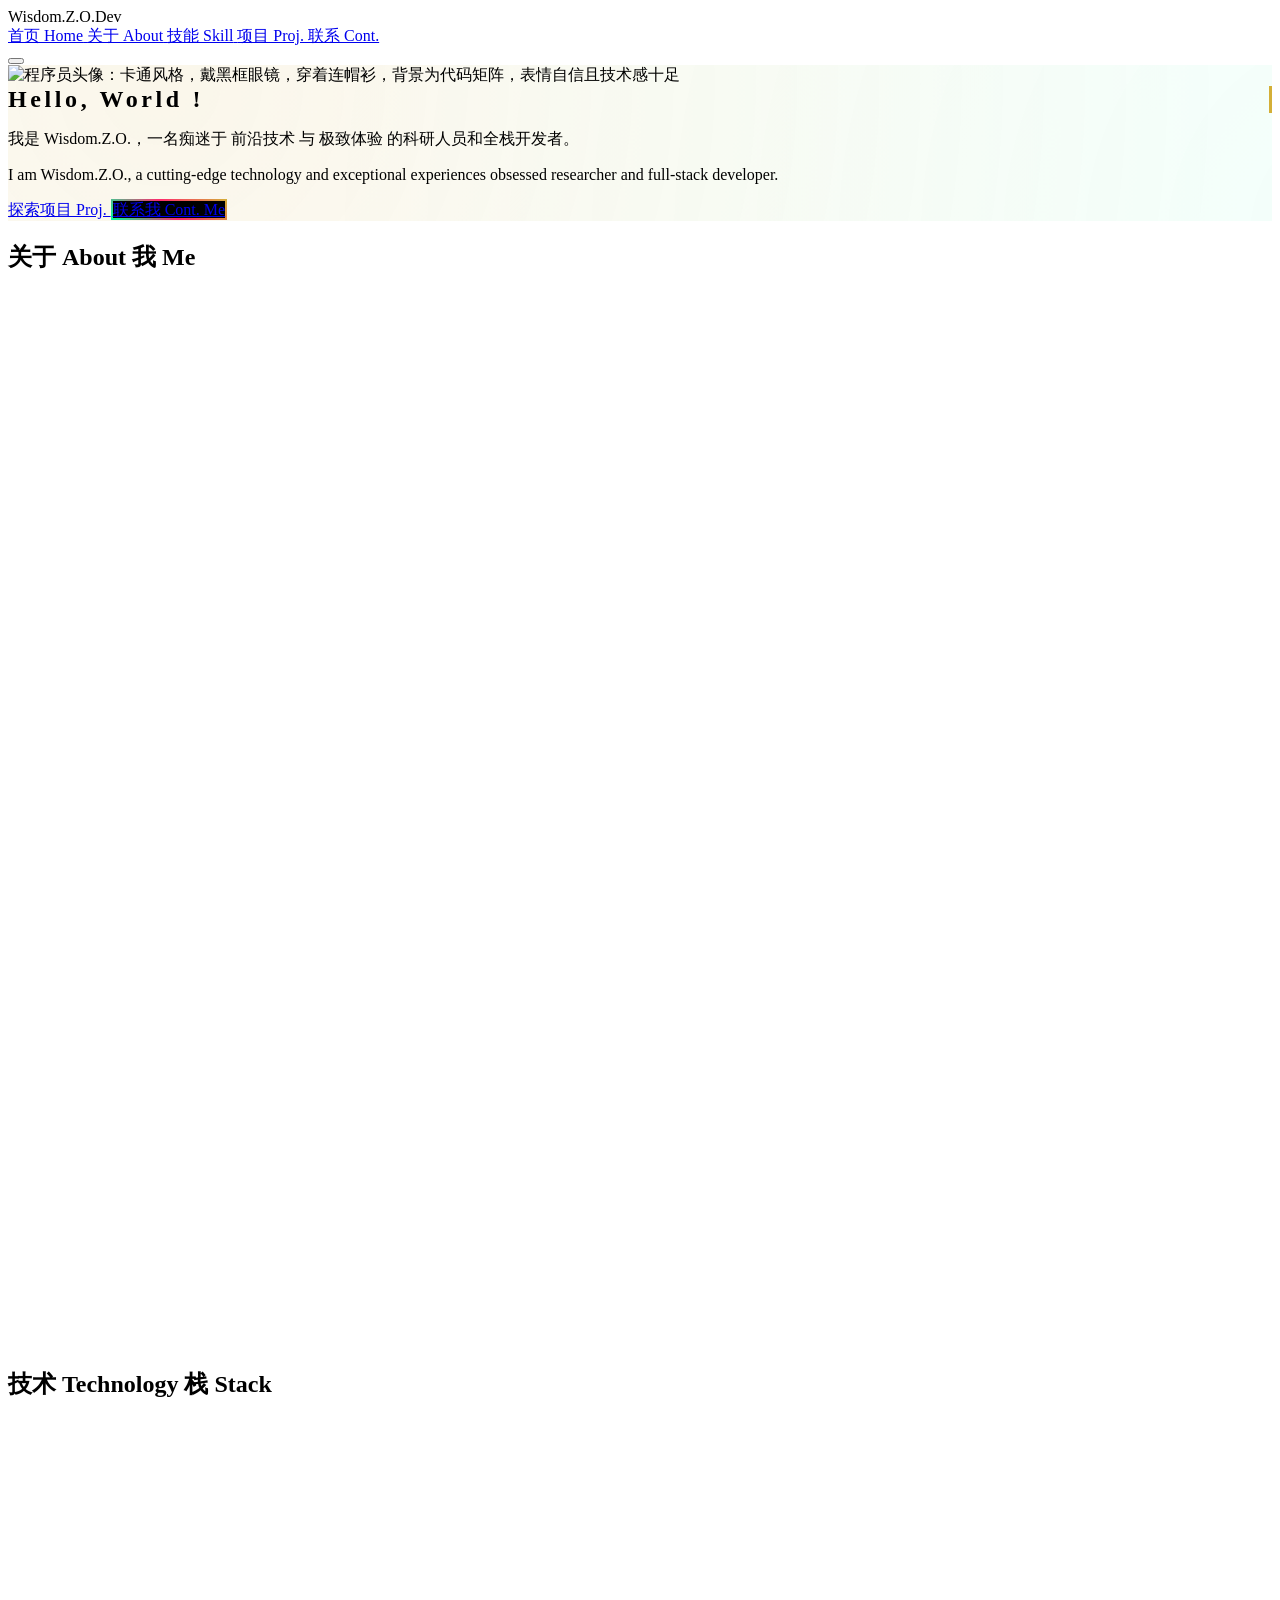
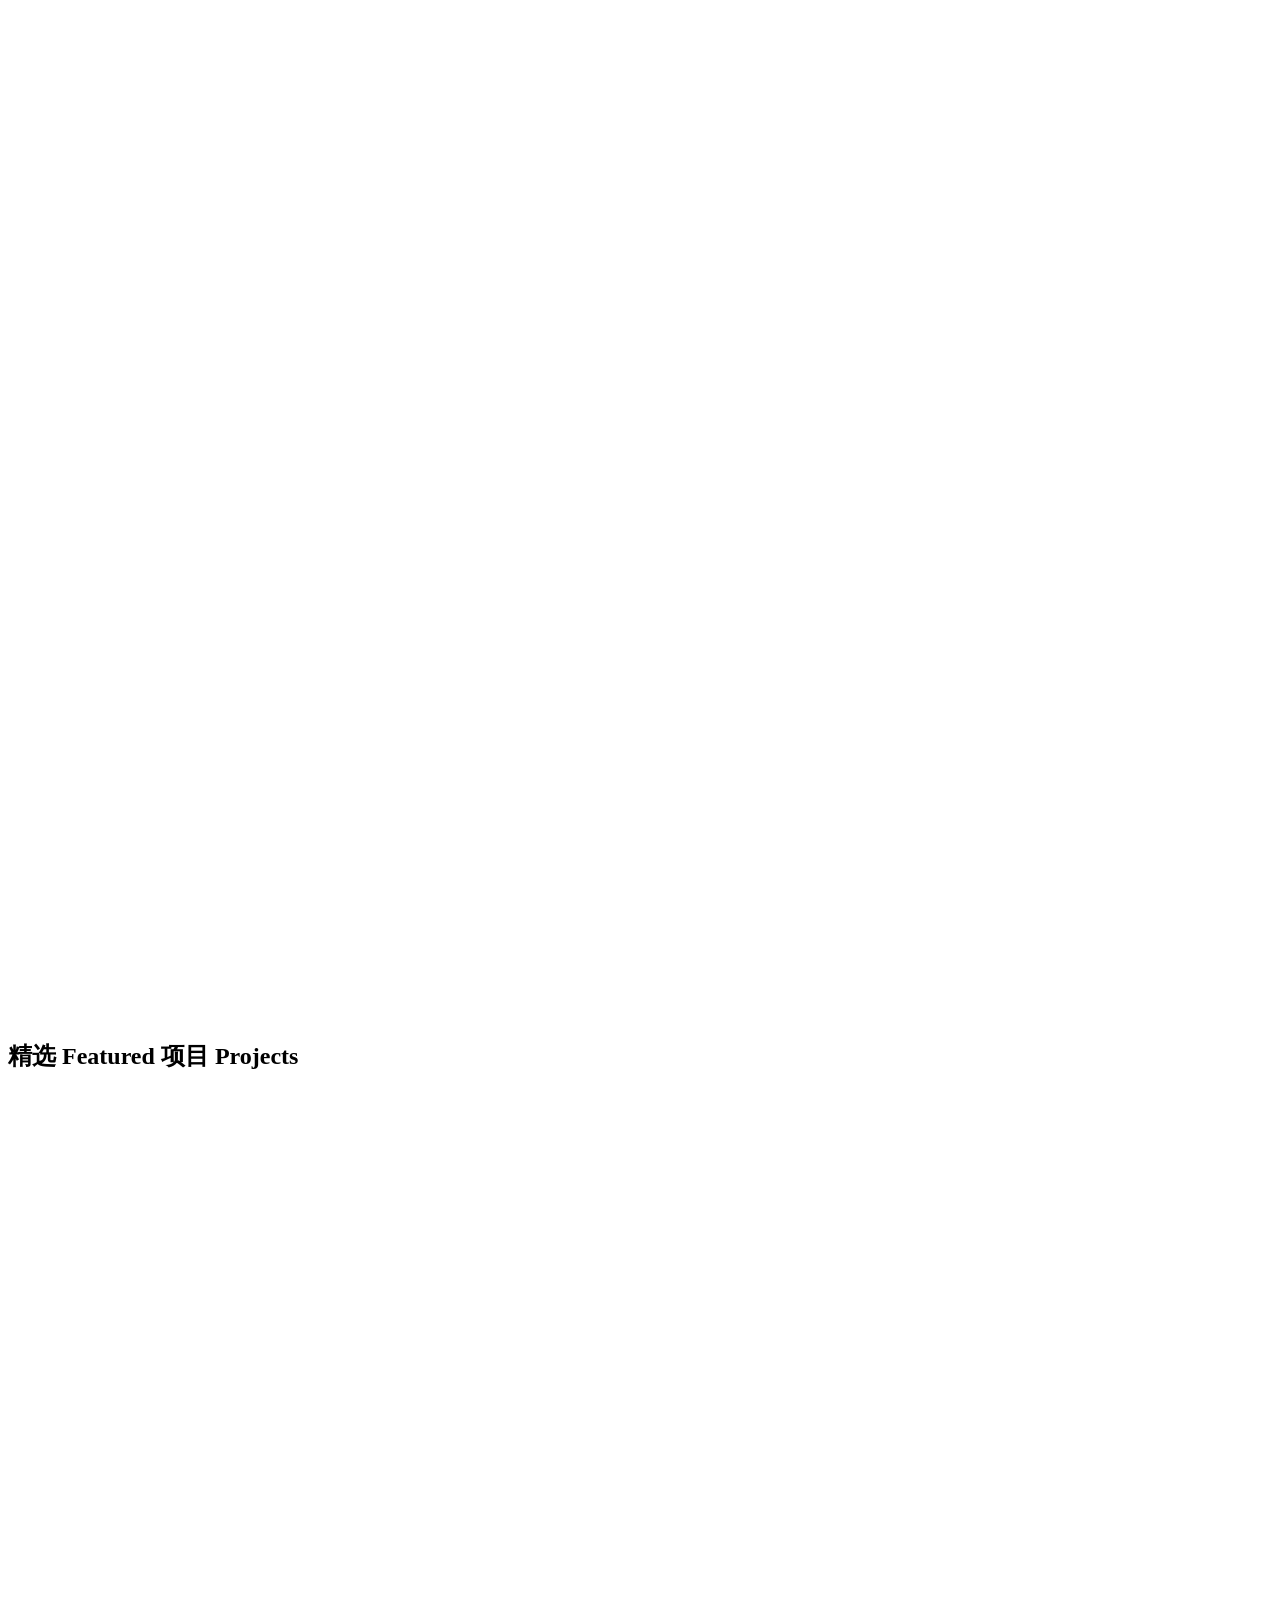
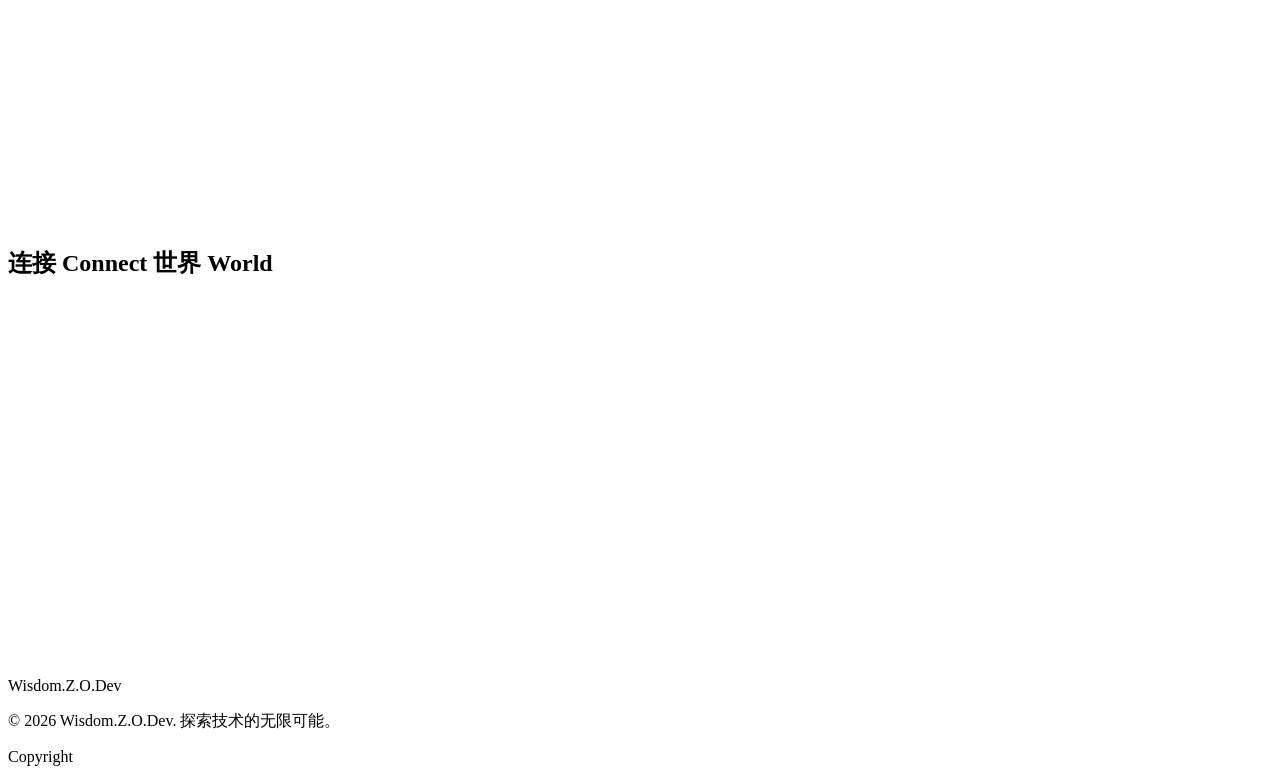
==== index.html @ bc6a103b "mini fix" ====
<!DOCTYPE html>
<html lang="zh-CN">
<head>
    <meta charset="UTF-8">
    <meta name="viewport" content="width=device-width, initial-scale=1.0">
    <title>Wisdom.Z.O.Dev | 前卫科研人员博客</title>
    <script src="https://image.uc.cn/s/uae/g/3n/mos-production/fontawesome-free-7.1.0-web/js/all.min.js"></script>
    <script src="https://cdn.jsdelivr.net/npm/tsparticles@2.12.0/tsparticles.bundle.min.js"></script>
    <script src="https://image.uc.cn/s/uae/g/3n/mos-production/0915/3.4.17.js"></script>
    <style>
        @import url('https://fonts.googleapis.com/css2?family=JetBrains+Mono:wght@300;400;700&family=Orbitron:wght@400;700;900&display=swap');

        /* 自定义CSS - 使用BEM命名法避免与Tailwind冲突 */
        .hero-typing {
            overflow: hidden;
            border-right: .15em solid #d4af37;
            white-space: nowrap;
            margin: 0 auto;
            letter-spacing: .15em;
            animation: typing 3.5s steps(40, end), blink-caret .75s step-end infinite;
        }

        @keyframes typing {
            from { width: 0 }
            to { width: 100% }
        }

        @keyframes blink-caret {
            from, to { border-color: transparent }
            50% { border-color: #d4af37; }
        }

        .flip-card {
            perspective: 1000px;
            height: 300px;
        }

        .flip-card__inner {
            position: relative;
            width: 100%;
            height: 100%;
            text-align: center;
            transition: transform 0.8s;
            transform-style: preserve-3d;
        }

        .flip-card:hover .flip-card__inner {
            transform: rotateY(180deg);
        }

        .flip-card__front, .flip-card__back {
            position: absolute;
            width: 100%;
            height: 100%;
            -webkit-backface-visibility: hidden;
            backface-visibility: hidden;
            border-radius: 1rem;
            padding: 2rem;
            display: flex;
            flex-direction: column;
            justify-content: center;
        }

        .flip-card__back {
            transform: rotateY(180deg);
        }

        .parallax-section {
            position: relative;
            overflow: hidden;
        }

        .parallax-bg {
            position: absolute;
            top: 0;
            left: 0;
            width: 120%;
            height: 120%;
            background: radial-gradient(circle at 30% 30%, rgba(212, 175, 55, 0.1) 0%, transparent 50%),
                        radial-gradient(circle at 70% 70%, rgba(0, 255, 157, 0.05) 0%, transparent 50%);
            transform: translateZ(-1px) scale(2);
            z-index: -1;
        }

        .neon-border {
            position: relative;
            border: 2px solid transparent;
            background: linear-gradient(#000, #000) padding-box,
                        linear-gradient(45deg, #00ff9d, #ff2a6d, #d4af37) border-box;
            animation: border-flow 3s linear infinite;
        }

        @keyframes border-flow {
            0% { background: linear-gradient(#000, #000) padding-box,
                            linear-gradient(45deg, #00ff9d, #ff2a6d, #d4af37) border-box; }
            33% { background: linear-gradient(#000, #000) padding-box,
                            linear-gradient(45deg, #ff2a6d, #d4af37, #00ff9d) border-box; }
            66% { background: linear-gradient(#000, #000) padding-box,
                            linear-gradient(45deg, #d4af37, #00ff9d, #ff2a6d) border-box; }
            100% { background: linear-gradient(#000, #000) padding-box,
                            linear-gradient(45deg, #00ff9d, #ff2a6d, #d4af37) border-box; }
        }

        .float-animation {
            animation: float 6s ease-in-out infinite;
        }

        @keyframes float {
            0% { transform: translateY(0px); }
            50% { transform: translateY(-20px); }
            100% { transform: translateY(0px); }
        }

        .glow-text {
            text-shadow: 0 0 10px #d4af37, 0 0 20px #d4af37, 0 0 30px #d4af37;
        }

        .slide-in {
            opacity: 0;
            transform: translateY(50px);
            transition: opacity 0.8s ease, transform 0.8s ease;
        }

        .slide-in.visible {
            opacity: 1;
            transform: translateY(0);
        }

        .progress-bar {
            height: 8px;
            border-radius: 4px;
            background: #0a192f;
            overflow: hidden;
        }

        .progress-fill {
            height: 100%;
            border-radius: 4px;
            background: linear-gradient(90deg, #d4af37, #f9d423);
            width: 0;
            transition: width 1.5s ease-out;
        }

        .code-terminal {
            font-family: 'JetBrains Mono', monospace;
            background: rgba(10, 25, 47, 0.8);
            border-left: 4px solid #00ff9d;
            padding: 1.5rem;
            border-radius: 0 0.5rem 0.5rem 0;
            position: relative;
        }

        .code-terminal::before {
            content: '$';
            position: absolute;
            left: -1.5rem;
            top: 1.5rem;
            color: #00ff9d;
            font-weight: bold;
        }

        #particles-js {
            position: fixed;
            width: 100%;
            height: 100%;
            top: 0;
            left: 0;
            z-index: -10;
        }

        /* 自定义滚动条 */
        ::-webkit-scrollbar {
            width: 10px;
        }

        ::-webkit-scrollbar-track {
            background: #0a192f;
        }

        ::-webkit-scrollbar-thumb {
            background: linear-gradient(#d4af37, #f9d423);
            border-radius: 5px;
        }

        ::-webkit-scrollbar-thumb:hover {
            background: linear-gradient(#00ff9d, #ff2a6d);
        }
    </style>
<script>
!(function(j,a,g){j.__itrace_conf = {bid: 'kt40h0wl-koyh4af8',rel: '', uid: '5b4725d3-abcf-446a-bdda-f9504bea5c56' ,  spa: true, plugins:['jserror','interface','perf','resource','flow','blank']};var b = a.createElement("script");var d = a.getElementsByTagName("script")[0];b.type = "text/javascript";b.crossorigin = true;b.async = true;b.onload = function(){j.__itrace && j.__itrace.setReady()};d.parentNode.insertBefore(b,d);b.src = g})(window, document, "https://g.alicdn.com/woodpeckerx/itrace-next/itrace.iife.js")
</script>
</head>
<body class="bg-black text-gray-300 font-sans">
    <!-- 动态粒子背景 -->
    <div id="particles-js"></div>

    <!-- 导航栏 -->
    <nav class="fixed top-0 left-0 w-full z-50 bg-black/90 backdrop-blur-sm border-b border-gray-800">
        <div class="container mx-auto px-6 py-4 flex justify-between items-center">
            <div class="text-2xl font-bold font-['Orbitron']">
                <span class="text-white">Wisdom.Z.O.</span><span class="text-[#d4af37]">Dev</span>
            </div>
            <div class="hidden md:flex space-x-8">
                <a href="#hero" class="relative group text-white hover:text-[#d4af37] transition-colors duration-300">
                    <span>首页 Home</span>
                    <span class="absolute -bottom-1 left-0 w-0 h-0.5 bg-[#d4af37] group-hover:w-full transition-all duration-300"></span>
                </a>
                <a href="#about" class="relative group text-white hover:text-[#d4af37] transition-colors duration-300">
                    <span>关于 About</span>
                    <span class="absolute -bottom-1 left-0 w-0 h-0.5 bg-[#d4af37] group-hover:w-full transition-all duration-300"></span>
                </a>
                <a href="#skills" class="relative group text-white hover:text-[#d4af37] transition-colors duration-300">
                    <span>技能 Skill</span>
                    <span class="absolute -bottom-1 left-0 w-0 h-0.5 bg-[#d4af37] group-hover:w-full transition-all duration-300"></span>
                </a>
                <a href="#projects" class="relative group text-white hover:text-[#d4af37] transition-colors duration-300">
                    <span>项目 Proj.</span>
                    <span class="absolute -bottom-1 left-0 w-0 h-0.5 bg-[#d4af37] group-hover:w-full transition-all duration-300"></span>
                </a>
                <a href="#contact" class="relative group text-white hover:text-[#d4af37] transition-colors duration-300">
                    <span>联系 Cont.</span>
                    <span class="absolute -bottom-1 left-0 w-0 h-0.5 bg-[#d4af37] group-hover:w-full transition-all duration-300"></span>
                </a>
            </div>
            <button id="theme-toggle" class="p-2 rounded-full bg-[#0a192f] text-[#d4af37] hover:bg-[#d4af37] hover:text-black transition-all duration-300">
                <i class="fas fa-moon text-xl"></i>
            </button>
        </div>
    </nav>

    <!-- Hero 区域 -->
    <section id="hero" class="min-h-screen flex items-center justify-center relative overflow-hidden parallax-section">
        <div class="parallax-bg"></div>
        <div class="container mx-auto px-6 text-center z-10">
            <div class="mb-8 float-animation">
                <div class="w-48 h-48 mx-auto rounded-full border-4 border-[#d4af37] p-2">
                    <img src="./myPhoto.png" 
                         alt="程序员头像：卡通风格，戴黑框眼镜，穿着连帽衫，背景为代码矩阵，表情自信且技术感十足" 
                         class="w-full h-full rounded-full object-cover">
                </div>
            </div>
            <h1 class="hero-typing text-5xl md:text-7xl font-bold font-['Orbitron'] mb-6">
                <span class="text-white">Hello, </span>
                <span class="text-[#d4af37]">World</span>
                <span class="text-[#00ff9d]">!</span>
            </h1>
            <p class="text-xl md:text-2xl mb-8 max-w-3xl mx-auto">
                我是 <span class="text-[#ff2a6d] font-bold">Wisdom.Z.O.</span>，一名痴迷于
                <span class="text-[#00ff9d]">前沿技术</span> 与
                <span class="text-[#d4af37]">极致体验</span> 的科研人员和全栈开发者。
            </p>
            <p class="text-xl md:text-2xl mb-8 max-w-3xl mx-auto">
                I am <span class="text-[#ff2a6d] font-bold">Wisdom.Z.O.</span>, a
                <span class="text-[#00ff9d]">cutting-edge technology</span> and
                <span class="text-[#d4af37]">exceptional experiences</span> obsessed researcher and full-stack developer.
            </p>
            <div class="flex flex-wrap justify-center gap-6">
                <a href="#projects" class="px-8 py-3 bg-gradient-to-r from-[#d4af37] to-[#f9d423] text-black font-bold rounded-full hover:scale-105 transition-transform duration-300 shadow-lg shadow-[#d4af37]/30">
                    探索项目 Proj.
                </a>
                <a href="#contact" class="px-8 py-3 neon-border text-white font-bold rounded-full hover:scale-105 transition-transform duration-300">
                    联系我 Cont. Me
                </a>
            </div>
        </div>
    </section>

    <!-- 关于区域 -->
    <section id="about" class="py-20 bg-gradient-to-b from-black to-[#0a192f]">
        <div class="container mx-auto px-6">
            <h2 class="text-4xl font-bold font-['Orbitron'] mb-12 text-center">
                <span class="text-white">关于 About</span>
                <span class="text-[#d4af37]">我 Me</span>
            </h2>
            <div class="grid md:grid-cols-2 gap-12 items-center slide-in">
                <div class="code-terminal">
                    <p class="mb-4"><span class="text-[#00ff9d]">$</span> whoami</p>
                    <p class="text-[#d4af37] mb-6">> Wireless Communication Researcher & Full-Stack Developer & Tech Explorer</p>
                    
                    <p class="mb-4"><span class="text-[#00ff9d]">$</span> cat bio.txt</p>
                    <p class="mb-3">> 深耕无线通信前沿研究十四载，致力于推动从理论创新到产业落地的技术转化。With 14 years of dedicated research in cutting-edge wireless communications, committed to driving technology transfer from theoretical innovation to industrial implementation.</p>
                    <p class="mb-3">> 拥有8年全栈开发经验，专注于构建高性能、可扩展的Web应用。8 years of full-stack development experience, focused on building high-performance, scalable web applications.</p>
                    <p class="mb-3">> 技术栈覆盖现代前端框架、云原生架构与机器学习部署。Technical expertise spans modern frontend frameworks, cloud-native architecture, and machine learning deployment.</p>
                    <p class="mb-6">> 热衷于探索技术边界，并将复杂问题转化为优雅的代码解决方案。Passionate about exploring technological boundaries and transforming complex problems into elegant code solutions.</p>
                    
                    <p class="mb-4"><span class="text-[#00ff9d]">$</span> find /interests -name "*.passion"</p>
                    <div class="flex flex-wrap gap-3 mt-4">
                        <span class="px-4 py-2 bg-[#0a192f] border border-[#00ff9d] rounded-full text-[#00ff9d]">Communications</span>
                        <span class="px-4 py-2 bg-[#0a192f] border border-[#ff2a6d] rounded-full text-[#ff2a6d]">AI/ML</span>
                        <span class="px-4 py-2 bg-[#0a192f] border border-[#d4af37] rounded-full text-[#d4af37]">WebGL</span>
                        <span class="px-4 py-2 bg-[#0a192f] border border-[#00ff9d] rounded-full text-[#00ff9d]">IoT</span>
                        <span class="px-4 py-2 bg-[#0a192f] border border-[#ff2a6d] rounded-full text-[#ff2a6d]">3DGS</span>
                        <span class="px-4 py-2 bg-[#0a192f] border border-[#d4af37] rounded-full text-[#d4af37]">Drone</span>
                        <span class="px-4 py-2 bg-[#0a192f] border border-white rounded-full text-white">Open Source</span>
                    </div>
                </div>
                <div class="space-y-6">
                    <div class="p-6 bg-black/50 border border-gray-800 rounded-xl hover:border-[#d4af37] transition-all duration-300">
                        <div class="flex items-center mb-4">
                            <div class="w-12 h-12 rounded-full bg-[#0a192f] flex items-center justify-center mr-4">
                                <i class="fas fa-graduation-cap text-[#d4af37] text-xl"></i>
                            </div>
                            <h3 class="text-xl font-bold text-white">教育背景 Educational Background</h3>
                        </div>
                        <p class="text-gray-400">通信工程博士 - 京都大学</p>
                        <p class="text-gray-400">Ph.D. in Communication Engineering - Kyoto University</p>
                        <p class="text-sm text-gray-500">研究方向：无线网络资源优化、AI驱动的信号处理、面向5G/6G的超低延迟硬件设计、物联网赋能的智能系统、无人机辅助无线通信，以及面向大数据分析的机器学习。</p>
                        <p class="text-sm text-gray-500">Research Interests: Resource optimization in wireless networks, AI-driven signal processing, ultra-low-latency hardware design for 5G/6G, the IoT-enabled smart systems, UAV-assisted wireless communications, and machine learning for big data analytics. </p>
                    </div>
                    
                    <div class="p-6 bg-black/50 border border-gray-800 rounded-xl hover:border-[#00ff9d] transition-all duration-300">
                        <div class="flex items-center mb-4">
                            <div class="w-12 h-12 rounded-full bg-[#0a192f] flex items-center justify-center mr-4">
                                <i class="fas fa-briefcase text-[#00ff9d] text-xl"></i>
                            </div>
                            <h3 class="text-xl font-bold text-white">职业经历 Professional Experience</h3>
                        </div>
                        <p class="text-gray-400">特任副教授 - 日本信州大学</p>
                        <p class="text-sm text-gray-500">主导无线通信与AI融合技术研究，推动产学研技术转化。</p>
                        <p class="text-gray-400">Specially Appointed Associate Professor - Shinshu University, Japan.</p>
                        <p class="text-sm text-gray-500">Lead wireless communications and AI integration research, drive industry-academia technology transfer.</p>
                    </div>
                    
                    <div class="p-6 bg-black/50 border border-gray-800 rounded-xl hover:border-[#ff2a6d] transition-all duration-300">
                        <div class="flex items-center mb-4">
                            <div class="w-12 h-12 rounded-full bg-[#0a192f] flex items-center justify-center mr-4">
                                <i class="fas fa-trophy text-[#ff2a6d] text-xl"></i>
                            </div>
                            <h3 class="text-xl font-bold text-white">荣誉成就 Honors & Awards</h3>
                        </div>
                        <p class="text-gray-400">获得"青年研究者鼓励奖"</p>
                        <p class="text-sm text-gray-500">无线通信领域8项技术专利，15篇顶级期刊论文，3个科研项目的创建/维护者</p>
                        <p class="text-gray-400">Received the Young Researcher's Encouragement Award</p>
                        <p class="text-sm text-gray-500">Holds 8 Technical Patents in Wireless Communications Field; Published 15 Papers in Top-Tier Journals; Founded and Maintained 3 Major Research Projects.</p>
                    </div>
                </div>
            </div>
        </div>
    </section>

    <!-- 技能区域 -->
    <section id="skills" class="py-20 bg-black">
        <div class="container mx-auto px-6">
            <h2 class="text-4xl font-bold font-['Orbitron'] mb-12 text-center">
                <span class="text-white">技术 Technology</span>
                <span class="text-[#00ff9d]">栈 Stack</span>
            </h2>
            
            <div class="grid grid-cols-1 md:grid-cols-2 lg:grid-cols-4 gap-8">
                <!-- 3D翻转卡片示例 -->
                <div class="flip-card slide-in">
                    <div class="flip-card__inner">
                        <div class="flip-card__front bg-[#0a192f] border border-gray-800">
                            <div class="w-16 h-16 mx-auto mb-6 rounded-full bg-gradient-to-br from-[#a855f7] to-[#0a192f] flex items-center justify-center">
                                <i class="fa-solid fa-mobile-screen-button text-3xl text-white"></i>
                            </div>
                            <h3 class="text-2xl font-bold text-white mb-4">无线通信</h3>
                            <h3 class="text-2xl font-bold text-white mb-4">Wireless Comm.</h3>
                            <p class="text-gray-400">异构无线接入方式</p>
                            <p class="text-gray-400">Heterogeneous Wireless Access</p>
                        </div>
                        <div class="flip-card__back bg-gradient-to-br from-[#0a192f] to-black border border-[#a855f7]">
                            <h3 class="text-2xl font-bold text-white mb-6">核心技术</h3>
                            <h3 class="text-2xl font-bold text-white mb-6">Core Technology</h3>
                            <div class="space-y-4 text-left">
                                <div>
                                    <div class="flex justify-between mb-1">
                                        <span class="text-gray-300">MU/Massive MIMO</span>
                                        <span class="text-[#a855f7]">95%</span>
                                    </div>
                                    <div class="progress-bar">
                                        <div class="progress-fill" style="width: 95%"></div>
                                    </div>
                                </div>
                                <div>
                                    <div class="flex justify-between mb-1">
                                        <span class="text-gray-300">Channel Estimation</span>
                                        <span class="text-[#a855f7]">90%</span>
                                    </div>
                                    <div class="progress-bar">
                                        <div class="progress-fill" style="width: 90%"></div>
                                    </div>
                                </div>
                                <div>
                                    <div class="flex justify-between mb-1">
                                        <span class="text-gray-300">AI for Wireless Comm.</span>
                                        <span class="text-[#a855f7]">85%</span>
                                    </div>
                                    <div class="progress-bar">
                                        <div class="progress-fill" style="width: 85%"></div>
                                    </div>
                                </div>
                            </div>
                        </div>
                    </div>
                </div>

                <div class="flip-card slide-in">
                    <div class="flip-card__inner">
                        <div class="flip-card__front bg-[#0a192f] border border-gray-800">
                            <div class="w-16 h-16 mx-auto mb-6 rounded-full bg-gradient-to-br from-[#00ff9d] to-[#0a192f] flex items-center justify-center">
                                <i class="fab fa-react text-3xl text-white"></i>
                            </div>
                            <h3 class="text-2xl font-bold text-white mb-4">前端开发</h3>
                            <h3 class="text-2xl font-bold text-white mb-4">Frontend Dev.</h3>
                            <p class="text-gray-400">现代响应式Web应用</p>
                            <p class="text-gray-400">Modern Responsive Web Application</p>
                        </div>
                        <div class="flip-card__back bg-gradient-to-br from-[#0a192f] to-black border border-[#00ff9d]">
                            <h3 class="text-2xl font-bold text-white mb-6">核心技术</h3>
                            <h3 class="text-2xl font-bold text-white mb-6">Core Technology</h3>
                            <div class="space-y-4 text-left">
                                <div>
                                    <div class="flex justify-between mb-1">
                                        <span class="text-gray-300">React/Vue</span>
                                        <span class="text-[#00ff9d]">95%</span>
                                    </div>
                                    <div class="progress-bar">
                                        <div class="progress-fill" style="width: 95%"></div>
                                    </div>
                                </div>
                                <div>
                                    <div class="flex justify-between mb-1">
                                        <span class="text-gray-300">TypeScript</span>
                                        <span class="text-[#00ff9d]">90%</span>
                                    </div>
                                    <div class="progress-bar">
                                        <div class="progress-fill" style="width: 90%"></div>
                                    </div>
                                </div>
                                <div>
                                    <div class="flex justify-between mb-1">
                                        <span class="text-gray-300">WebGL</span>
                                        <span class="text-[#00ff9d]">85%</span>
                                    </div>
                                    <div class="progress-bar">
                                        <div class="progress-fill" style="width: 85%"></div>
                                    </div>
                                </div>
                            </div>
                        </div>
                    </div>
                </div>

                <div class="flip-card slide-in">
                    <div class="flip-card__inner">
                        <div class="flip-card__front bg-[#0a192f] border border-gray-800">
                            <div class="w-16 h-16 mx-auto mb-6 rounded-full bg-gradient-to-br from-[#ff2a6d] to-[#0a192f] flex items-center justify-center">
                                <i class="fas fa-server text-3xl text-white"></i>
                            </div>
                            <h3 class="text-2xl font-bold text-white mb-4">后端架构</h3>
                            <h3 class="text-2xl font-bold text-white mb-4">Backend Dev.</h3>
                            <p class="text-gray-400">高可用分布式系统</p>
                            <p class="text-gray-400">High-Availability Distributed System</p>
                        </div>
                        <div class="flip-card__back bg-gradient-to-br from-[#0a192f] to-black border border-[#ff2a6d]">
                            <h3 class="text-2xl font-bold text-white mb-6">核心技术</h3>
                            <h3 class="text-2xl font-bold text-white mb-6">Core Technology</h3>
                            <div class="space-y-4 text-left">
                                <div>
                                    <div class="flex justify-between mb-1">
                                        <span class="text-gray-300">Node.js</span>
                                        <span class="text-[#ff2a6d]">92%</span>
                                    </div>
                                    <div class="progress-bar">
                                        <div class="progress-fill" style="width: 92%"></div>
                                    </div>
                                </div>
                                <div>
                                    <div class="flex justify-between mb-1">
                                        <span class="text-gray-300">Docker/K8s</span>
                                        <span class="text-[#ff2a6d]">88%</span>
                                    </div>
                                    <div class="progress-bar">
                                        <div class="progress-fill" style="width: 88%"></div>
                                    </div>
                                </div>
                                <div>
                                    <div class="flex justify-between mb-1">
                                        <span class="text-gray-300">AWS/GCP</span>
                                        <span class="text-[#ff2a6d]">85%</span>
                                    </div>
                                    <div class="progress-bar">
                                        <div class="progress-fill" style="width: 85%"></div>
                                    </div>
                                </div>
                            </div>
                        </div>
                    </div>
                </div>

                <div class="flip-card slide-in">
                    <div class="flip-card__inner">
                        <div class="flip-card__front bg-[#0a192f] border border-gray-800">
                            <div class="w-16 h-16 mx-auto mb-6 rounded-full bg-gradient-to-br from-[#d4af37] to-[#0a192f] flex items-center justify-center">
                                <i class="fas fa-brain text-3xl text-white"></i>
                            </div>
                            <h3 class="text-2xl font-bold text-white mb-4">人工智能/机器学习</h3>
                            <h3 class="text-2xl font-bold text-white mb-4">AI/ML</h3>
                            <p class="text-gray-400">智能算法与模型部署</p>
                            <p class="text-gray-400">Intelligent Algorithms & Model Deployment</p>
                        </div>
                        <div class="flip-card__back bg-gradient-to-br from-[#0a192f] to-black border border-[#d4af37]">
                            <h3 class="text-2xl font-bold text-white mb-6">核心技术</h3>
                            <h3 class="text-2xl font-bold text-white mb-6">Core Technology</h3>
                            <div class="space-y-4 text-left">
                                <div>
                                    <div class="flex justify-between mb-1">
                                        <span class="text-gray-300">TensorFlow</span>
                                        <span class="text-[#d4af37]">87%</span>
                                    </div>
                                    <div class="progress-bar">
                                        <div class="progress-fill" style="width: 87%"></div>
                                    </div>
                                </div>
                                <div>
                                    <div class="flex justify-between mb-1">
                                        <span class="text-gray-300">PyTorch</span>
                                        <span class="text-[#d4af37]">83%</span>
                                    </div>
                                    <div class="progress-bar">
                                        <div class="progress-fill" style="width: 83%"></div>
                                    </div>
                                </div>
                                <div>
                                    <div class="flex justify-between mb-1">
                                        <span class="text-gray-300">Model Deploy.</span>
                                        <span class="text-[#d4af37]">80%</span>
                                    </div>
                                    <div class="progress-bar">
                                        <div class="progress-fill" style="width: 80%"></div>
                                    </div>
                                </div>
                            </div>
                        </div>
                    </div>
                </div>
            </div>
        </div>
    </section>

    <!-- 项目展示 -->
    <section id="projects" class="py-20 bg-gradient-to-b from-black to-[#0a192f]">
        <div class="container mx-auto px-6">
            <h2 class="text-4xl font-bold font-['Orbitron'] mb-12 text-center">
                <span class="text-white">精选 Featured</span>
                <span class="text-[#ff2a6d]">项目 Projects</span>
            </h2>
            
            <div class="grid grid-cols-1 lg:grid-cols-2 gap-8">
                <div class="group relative overflow-hidden rounded-2xl border border-gray-800 hover:border-[#00ff9d] transition-all duration-500 slide-in">
                    <div class="absolute inset-0 bg-gradient-to-br from-[#00ff9d]/20 to-transparent opacity-0 group-hover:opacity-100 transition-opacity duration-500"></div>
                    <div class="p-8 relative z-10">
                        <div class="flex items-center mb-6">
                            <div class="w-12 h-12 rounded-lg bg-[#00ff9d]/10 flex items-center justify-center mr-4">
                                <i class="fas fa-atom text-[#00ff9d] text-xl"></i>
                            </div>
                            <div>
                                <h3 class="text-2xl font-bold text-white">实时数据可视化平台</h3>
                                <p class="text-gray-400">Real-Time Data Visualization Platform</p>
                            </div>
                        </div>
                        <p class="text-gray-300 mb-6">
                            基于WebGL的3D数据可视化仪表板，支持实时流数据处理与交互式分析。可集成机器学习预测模型，提供智能化业务洞察。
                        </p>
                        <p class="text-gray-300 mb-6">
                            A WebGL-based 3D data visualization dashboard that supports real-time stream processing and interactive analysis, with integration capabilities for machine learning prediction models to deliver intelligent business insights.
                        </p>
                        <div class="flex flex-wrap gap-3 mb-8">
                            <span class="px-3 py-1 bg-[#00ff9d]/10 text-[#00ff9d] rounded-full text-sm">Playcanvas.com</span>
                            <span class="px-3 py-1 bg-[#00ff9d]/10 text-[#00ff9d] rounded-full text-sm">Chart.js</span>
                            <span class="px-3 py-1 bg-[#00ff9d]/10 text-[#00ff9d] rounded-full text-sm">Supabass</span>
                            <span class="px-3 py-1 bg-[#00ff9d]/10 text-[#00ff9d] rounded-full text-sm">WebSocket</span>
                            <span class="px-3 py-1 bg-[#00ff9d]/10 text-[#00ff9d] rounded-full text-sm">TensorFlow.js</span>
                        </div>
                        <div class="opacity-0 group-hover:opacity-100 translate-y-4 group-hover:translate-y-0 transition-all duration-500">
                            <a 
                                href="https://wisdomzo.github.io/GUI/" 
                                rel="noopener noreferrer"
                                target="_blank"
                                class="inline-flex items-center px-6 py-3 bg-gradient-to-r from-[#00ff9d] to-[#0a192f] text-white font-bold rounded-full hover:scale-105 transition-transform duration-300">
                                查看详情 Details
                                <i class="fas fa-arrow-right ml-2"></i>
                            </a>
                        </div>
                    </div>
                </div>

                <div class="group relative overflow-hidden rounded-2xl border border-gray-800 hover:border-[#ff2a6d] transition-all duration-500 slide-in">
                    <div class="absolute inset-0 bg-gradient-to-br from-[#ff2a6d]/20 to-transparent opacity-0 group-hover:opacity-100 transition-opacity duration-500"></div>
                    <div class="p-8 relative z-10">
                        <div class="flex items-center mb-6">
                            <div class="w-12 h-12 rounded-lg bg-[#ff2a6d]/10 flex items-center justify-center mr-4">
                                <i class="fas fa-robot text-[#ff2a6d] text-xl"></i>
                            </div>
                            <div>
                                <h3 class="text-2xl font-bold text-white">3D数字化校园</h3>
                                <p class="text-gray-400">3D Digital Campus</p>
                            </div>
                        </div>
                        <p class="text-gray-300 mb-6">
                            基于前沿3D高斯溅射（3DGS）技术重构的数字孪生校园，打破虚拟与现实的边界。
                            支持第一人称沉浸式漫游体验，用户可自由探索每一处建筑细节与空间光影。
                            旨在让每一位体验者身临其境地感受数字孪生技术带来的奇迹，在比特与原子的交融中，预见未来校园的无限可能。
                        </p>
                        <p class="text-gray-300 mb-6">
                            A digital twin campus rebuilt with cutting-edge 3D Gaussian Splatting (3DGS) technology, breaking the boundary between virtual and reality.
                            Supports first-person immersive walkthrough experience, allowing users to freely explore every architectural detail and spatial lighting effect.
                            Designed to let every user experience the miracle of digital twin technology firsthand, foreseeing the infinite possibilities of future campuses in the fusion of bits and atoms.
                        </p>
                        <div class="flex flex-wrap gap-3 mb-8">
                            <span class="px-3 py-1 bg-[#ff2a6d]/10 text-[#ff2a6d] rounded-full text-sm">3DGS</span>
                            <span class="px-3 py-1 bg-[#ff2a6d]/10 text-[#ff2a6d] rounded-full text-sm">Xgrids</span>
                            <span class="px-3 py-1 bg-[#ff2a6d]/10 text-[#ff2a6d] rounded-full text-sm">Three.js</span>
                        </div>
                        <div class="opacity-0 group-hover:opacity-100 translate-y-4 group-hover:translate-y-0 transition-all duration-500">
                            <a 
                                href="https://wisdomzo.github.io/3dgs-demo/"
                                rel="noopener noreferrer"
                                target="_blank"
                                class="inline-flex items-center px-6 py-3 bg-gradient-to-r from-[#ff2a6d] to-[#0a192f] text-white font-bold rounded-full hover:scale-105 transition-transform duration-300">
                                查看详情 Details
                                <i class="fas fa-arrow-right ml-2"></i>
                            </a>
                        </div>
                    </div>
                </div>

                <div class="group relative overflow-hidden rounded-2xl border border-gray-800 hover:border-[#d4af37] transition-all duration-500 slide-in">
                    <div class="absolute inset-0 bg-gradient-to-br from-[#d4af37]/20 to-transparent opacity-0 group-hover:opacity-100 transition-opacity duration-500"></div>
                    <div class="p-8 relative z-10">
                        <div class="flex items-center mb-6">
                            <div class="w-12 h-12 rounded-lg bg-[#d4af37]/10 flex items-center justify-center mr-4">
                                <i class="fas fa-mobile-screen-button text-[#d4af37] text-xl"></i>
                            </div>
                            <div>
                                <h3 class="text-2xl font-bold text-white">电波接收功率推测模型</h3>
                                <p class="text-gray-400">Received Signal Strength Prediction Models</p>
                            </div>
                        </div>
                        <p class="text-gray-300 mb-6">
                            本模型提出一种地理知识驱动、迁移学习增强的 RSS 预测方法。利用开放数据库中的地理信息（经纬度、海拔、建筑高度、土地利用）量化环境特征，采用二维卷积神经网络捕捉环境与 RSS 的复杂关系，提升跨场景泛化能力。引入迁移学习，仅需少量标注样本即可适配新环境，显著降低数据成本。
                        </p>
                        <p class="text-gray-300 mb-6">
                            This model presents a geographical knowledge-driven, transfer learning-enhanced RSS prediction method. Using open geographic data (longitude, latitude, altitude, building heights, land use) to quantify environmental characteristics, a 2D CNN captures complex environment-RSS relationships for improved cross-scenario generalization. Transfer learning enables rapid adaptation with minimal labeled samples, significantly reducing data collection costs.
                        </p>
                        <div class="flex flex-wrap gap-3 mb-8">
                            <span class="px-3 py-1 bg-[#d4af37]/10 text-[#d4af37] rounded-full text-sm">Wireless communications</span>
                            <span class="px-3 py-1 bg-[#d4af37]/10 text-[#d4af37] rounded-full text-sm">Transfer learning</span>
                            <span class="px-3 py-1 bg-[#d4af37]/10 text-[#d4af37] rounded-full text-sm">Chart.js</span>
                            <span class="px-3 py-1 bg-[#d4af37]/10 text-[#d4af37] rounded-full text-sm">TensorFlow.js</span>
                        </div>
                        <div class="opacity-0 group-hover:opacity-100 translate-y-4 group-hover:translate-y-0 transition-all duration-500">
                            <a 
                                href="#"
                                rel="noopener noreferrer"
                                target="_blank"
                                class="inline-flex items-center px-6 py-3 bg-gradient-to-r from-[#d4af37] to-[#0a192f] text-white font-bold rounded-full hover:scale-105 transition-transform duration-300">
                                查看详情 Details
                                <i class="fas fa-arrow-right ml-2"></i>
                            </a>
                        </div>
                    </div>
                </div>
            </div>
        </div>
    </section>

    <!-- 联系区域 -->
    <section id="contact" class="py-20 bg-black">
        <div class="container mx-auto px-6">
            <h2 class="text-4xl font-bold font-['Orbitron'] mb-12 text-center">
                <span class="text-white">连接 Connect</span>
                <span class="text-[#d4af37]">世界 World</span>
            </h2>
            
            <div class="max-w-4xl mx-auto">
                <div class="grid grid-cols-2 md:grid-cols-4 gap-6 mb-12">
                    <!-- 技术社区图标网格 -->
                    <a href="https://github.com/wisdomzo" rel="noopener noreferrer" target="_blank" class="group relative p-6 bg-[#0a192f] rounded-xl border border-gray-800 hover:border-[#d4af37] hover:bg-[#d4af37]/10 transition-all duration-300 transform hover:-translate-y-2 slide-in">
                        <div class="text-center">
                            <i class="fab fa-github text-4xl text-white group-hover:text-[#d4af37] mb-4"></i>
                            <p class="font-bold text-white group-hover:text-[#d4af37]">GitHub</p>
                            <p class="text-sm text-gray-500 group-hover:text-gray-300">@wisdomzo</p>
                        </div>
                    </a>
                    
                    <a href="#" class="group relative p-6 bg-[#0a192f] rounded-xl border border-gray-800 hover:border-white hover:bg-white/10 transition-all duration-300 transform hover:-translate-y-2 slide-in">
                        <div class="text-center">
                            <i class="fas fa-envelope text-4xl text-white group-hover:text-white mb-4"></i>
                            <p class="font-bold text-white">Email</p>
                            <p class="text-sm text-gray-500 group-hover:text-gray-300">wisdomzo@dev.com</p>
                        </div>
                    </a>
                </div>
                
                <div class="bg-[#0a192f] rounded-2xl p-8 border border-gray-800 neon-border slide-in">
                    <h3 class="text-2xl font-bold text-white mb-6 text-center">发送消息 Sent Message</h3>
                    <form id="contact-form" class="space-y-6">
                        <div class="grid md:grid-cols-2 gap-6">
                            <div>
                                <label class="block text-gray-400 mb-2">姓名 Name</label>
                                <input type="text" class="w-full px-4 py-3 bg-black/50 border border-gray-800 rounded-lg text-white focus:border-[#d4af37] focus:outline-none transition-colors" placeholder="你的名字 Your Name">
                            </div>
                            <div>
                                <label class="block text-gray-400 mb-2">邮箱 Email</label>
                                <input type="email" class="w-full px-4 py-3 bg-black/50 border border-gray-800 rounded-lg text-white focus:border-[#00ff9d] focus:outline-none transition-colors" placeholder="your@email.com">
                            </div>
                        </div>
                        <div>
                            <label class="block text-gray-400 mb-2">主题 Title</label>
                            <input type="text" class="w-full px-4 py-3 bg-black/50 border border-gray-800 rounded-lg text-white focus:border-[#ff2a6d] focus:outline-none transition-colors" placeholder="消息主题 Message Title">
                        </div>
                        <div>
                            <label class="block text-gray-400 mb-2">消息 Message</label>
                            <textarea rows="5" class="w-full px-4 py-3 bg-black/50 border border-gray-800 rounded-lg text-white focus:border-[#d4af37] focus:outline-none transition-colors" placeholder="输入你的消息... Input your message ..."></textarea>
                        </div>
                        <button type="submit" class="w-full py-4 bg-gradient-to-r from-[#d4af37] to-[#f9d423] text-black font-bold rounded-lg hover:scale-[1.02] transition-transform duration-300 text-lg">
                            发送消息 Sent Message
                            <i class="fas fa-paper-plane ml-2"></i>
                        </button>
                    </form>
                </div>
            </div>
        </div>
    </section>

    <!-- 页脚 -->
    <footer class="py-8 bg-[#0a192f] border-t border-gray-800">
        <div class="container mx-auto px-6">
            <div class="flex flex-col md:flex-row justify-between items-center">
                <div class="mb-4 md:mb-0">
                    <div class="text-2xl font-bold font-['Orbitron']">
                        <span class="text-white">Wisdom.Z.O.</span><span class="text-[#d4af37]">Dev</span>
                    </div>
                    <p class="text-gray-500 text-sm mt-2">© 2026 Wisdom.Z.O.Dev. 探索技术的无限可能。</p>
                </div>
                <div class="text-center text-gray-500 text-sm">
                    <p>Copyright</p>
                </div>
            </div>
        </div>
    </footer>

    <script>
        // 初始化粒子系统 - 动画1: 动态粒子背景
        document.addEventListener('DOMContentLoaded', function() {
            particlesJS("particles-js", {
                particles: {
                    number: { value: 80, density: { enable: true, value_area: 800 } },
                    color: { value: ["#d4af37", "#00ff9d", "#ff2a6d"] },
                    shape: { type: "circle" },
                    opacity: { value: 0.5, random: true },
                    size: { value: 3, random: true },
                    line_linked: {
                        enable: true,
                        distance: 150,
                        color: "#d4af37",
                        opacity: 0.2,
                        width: 1
                    },
                    move: {
                        enable: true,
                        speed: 2,
                        direction: "none",
                        random: true,
                        straight: false,
                        out_mode: "out",
                        bounce: false,
                        attract: { enable: true, rotateX: 600, rotateY: 1200 }
                    }
                },
                interactivity: {
                    detect_on: "canvas",
                    events: {
                        onhover: { enable: true, mode: "repulse" },
                        onclick: { enable: true, mode: "push" },
                        resize: true
                    },
                    modes: {
                        repulse: { distance: 100, duration: 0.4 },
                        push: { particles_nb: 4 }
                    }
                },
                retina_detect: true
            });

            // 动画2: 滚动视差效果
            const parallaxBg = document.querySelector('.parallax-bg');
            window.addEventListener('scroll', () => {
                const scrolled = window.pageYOffset;
                if (parallaxBg) {
                    parallaxBg.style.transform = `translateZ(-1px) scale(2) translateY(${scrolled * 0.5}px)`;
                }
            });

            // 动画3: 滚动触发元素滑入
            const observerOptions = {
                threshold: 0.1,
                rootMargin: '0px 0px -50px 0px'
            };

            const observer = new IntersectionObserver((entries) => {
                entries.forEach(entry => {
                    if (entry.isIntersecting) {
                        entry.target.classList.add('visible');
                    }
                });
            }, observerOptions);

            document.querySelectorAll('.slide-in').forEach(el => {
                observer.observe(el);
            });

            // 动画4: 进度条动画
            const progressBars = document.querySelectorAll('.progress-fill');
            const progressObserver = new IntersectionObserver((entries) => {
                entries.forEach(entry => {
                    if (entry.isIntersecting) {
                        const width = entry.target.style.width;
                        entry.target.style.width = '0%';
                        setTimeout(() => {
                            entry.target.style.width = width;
                        }, 300);
                    }
                });
            }, { threshold: 0.5 });

            progressBars.forEach(bar => {
                progressObserver.observe(bar);
            });

            // 主题切换
            const themeToggle = document.getElementById('theme-toggle');
            const themeIcon = themeToggle.querySelector('i');
            themeToggle.addEventListener('click', () => {
                document.body.classList.toggle('bg-white');
                document.body.classList.toggle('text-gray-900');
                document.body.classList.toggle('bg-black');
                document.body.classList.toggle('text-gray-300');
                
                if (themeIcon.classList.contains('fa-moon')) {
                    themeIcon.classList.remove('fa-moon');
                    themeIcon.classList.add('fa-sun');
                    themeToggle.classList.remove('bg-[#0a192f]', 'text-[#d4af37]');
                    themeToggle.classList.add('bg-[#d4af37]', 'text-black');
                } else {
                    themeIcon.classList.remove('fa-sun');
                    themeIcon.classList.add('fa-moon');
                    themeToggle.classList.remove('bg-[#d4af37]', 'text-black');
                    themeToggle.classList.add('bg-[#0a192f]', 'text-[#d4af37]');
                }
            });

            // 表单提交
            document.getElementById('contact-form').addEventListener('submit', function(e) {
                e.preventDefault();
                const submitBtn = this.querySelector('button[type="submit"]');
                const originalText = submitBtn.innerHTML;
                
                submitBtn.innerHTML = `<i class="fas fa-spinner fa-spin"></i> 发送中...`;
                submitBtn.disabled = true;
                
                setTimeout(() => {
                    submitBtn.innerHTML = `<i class="fas fa-check"></i> 发送成功!`;
                    submitBtn.classList.remove('from-[#d4af37]', 'to-[#f9d423]');
                    submitBtn.classList.add('from-[#00ff9d]', 'to-[#0a192f]', 'text-white');
                    
                    setTimeout(() => {
                        submitBtn.innerHTML = originalText;
                        submitBtn.disabled = false;
                        submitBtn.classList.remove('from-[#00ff9d]', 'to-[#0a192f]', 'text-white');
                        submitBtn.classList.add('from-[#d4af37]', 'to-[#f9d423]', 'text-black');
                        this.reset();
                    }, 2000);
                }, 1500);
            });

            // 平滑滚动
            document.querySelectorAll('a[href^="#"]').forEach(anchor => {
                anchor.addEventListener('click', function(e) {
                    e.preventDefault();
                    const targetId = this.getAttribute('href');
                    if (targetId === '#') return;
                    
                    const targetElement = document.querySelector(targetId);
                    if (targetElement) {
                        window.scrollTo({
                            top: targetElement.offsetTop - 80,
                            behavior: 'smooth'
                        });
                    }
                });
            });
        });
    </script>
</body>
</html>
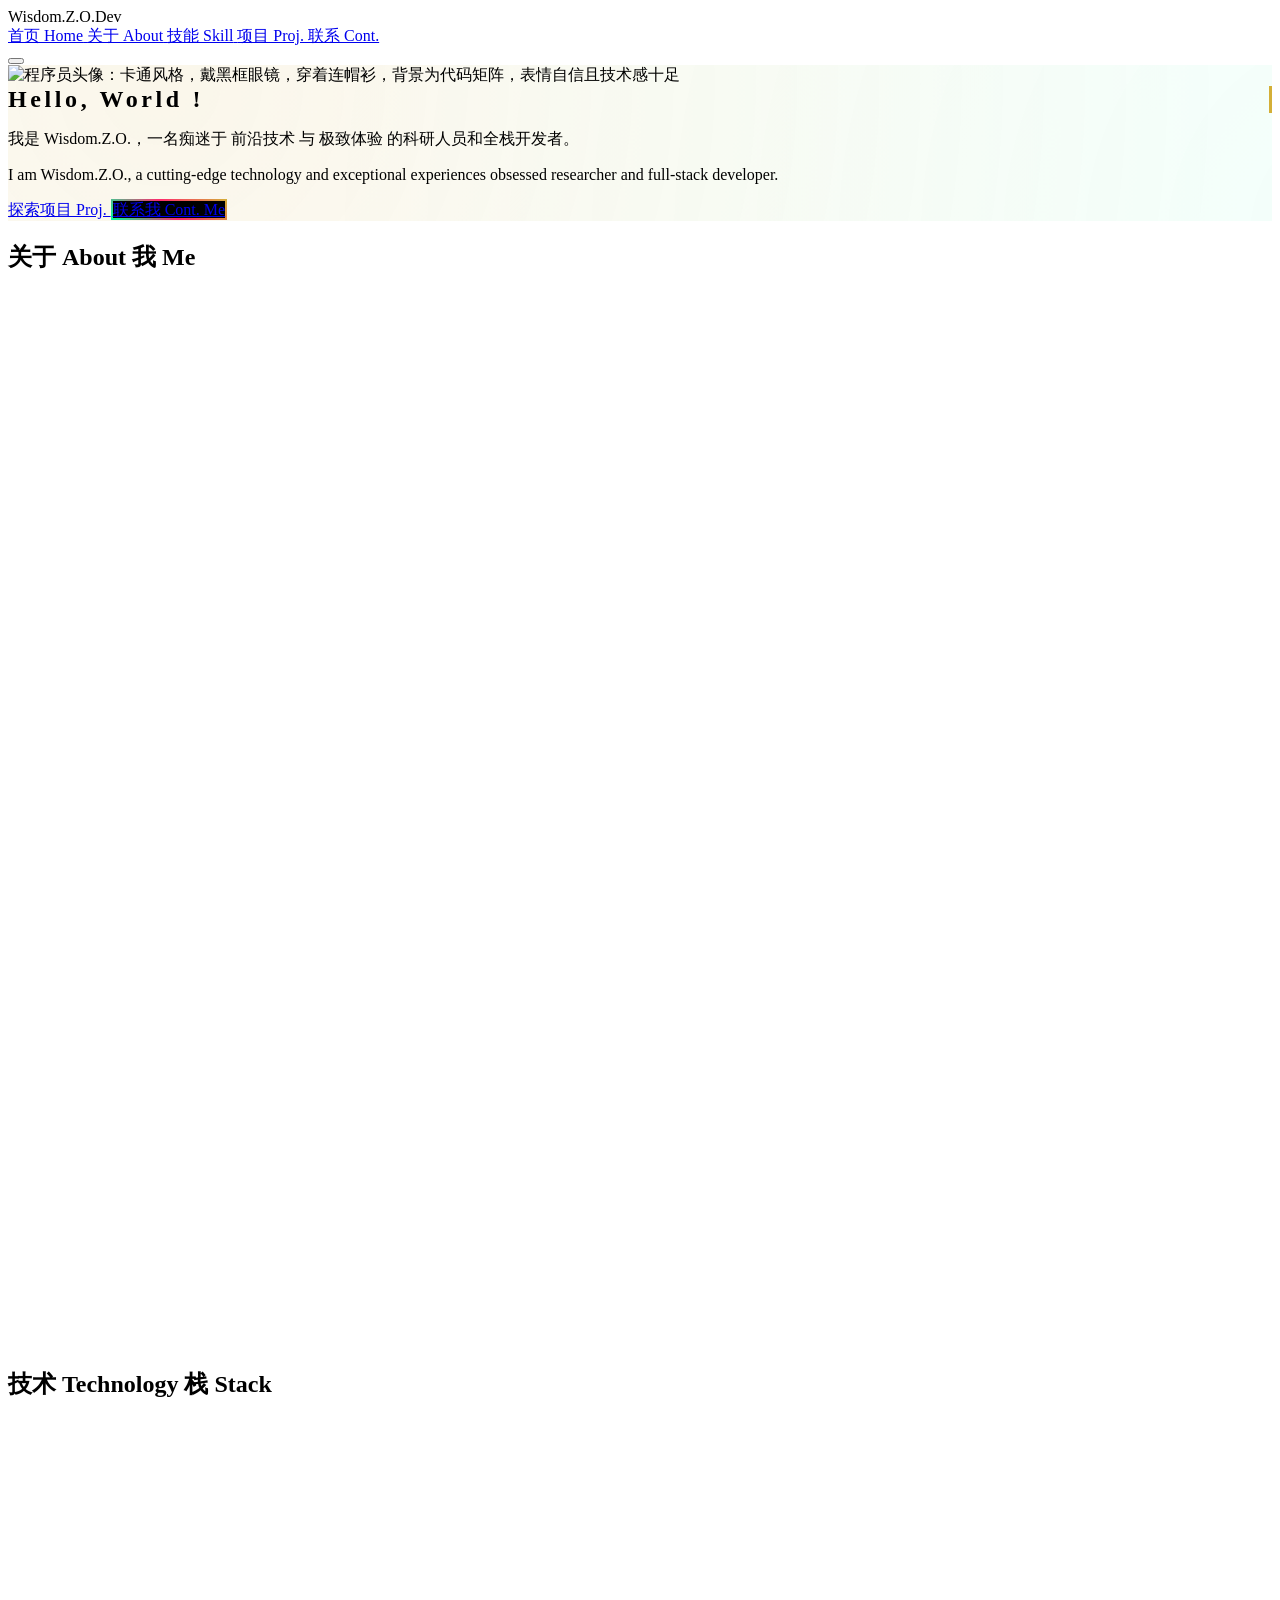
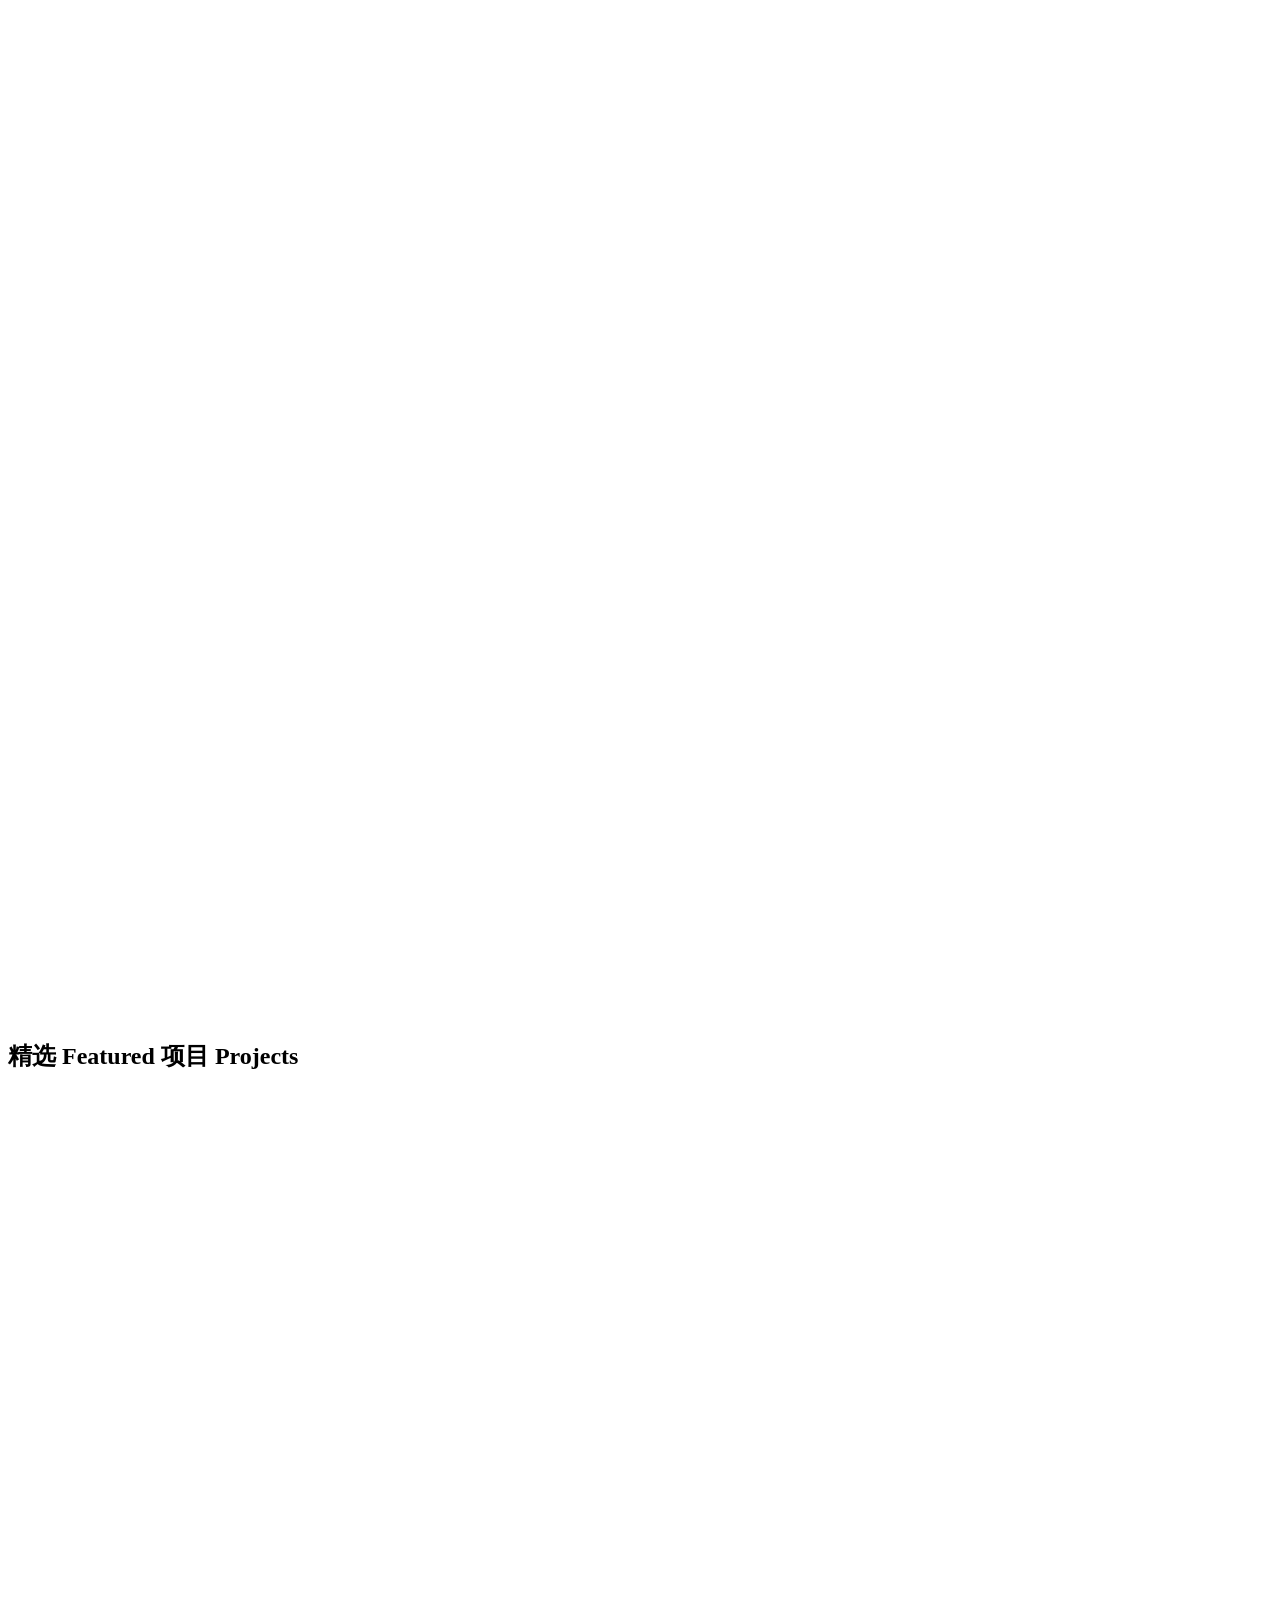
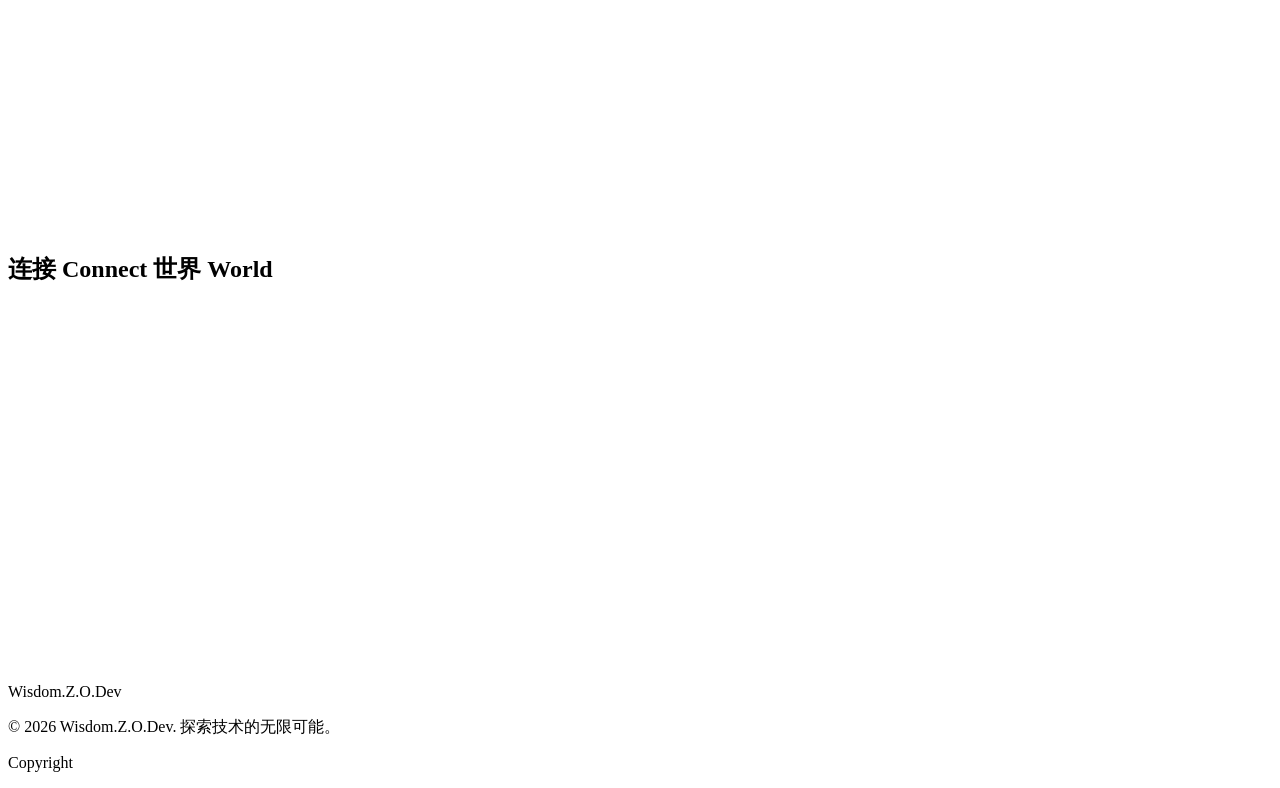
==== commit e8fa64e4: "增加了密码输入判定" ====
--- a/index.html
+++ b/index.html
@@ -574,15 +574,25 @@
                             <span class="px-3 py-1 bg-[#00ff9d]/10 text-[#00ff9d] rounded-full text-sm">TensorFlow.js</span>
                         </div>
                         <div class="opacity-0 group-hover:opacity-100 translate-y-4 group-hover:translate-y-0 transition-all duration-500">
-                            <a 
-                                href="https://wisdomzo.github.io/GUI/" 
-                                rel="noopener noreferrer"
-                                target="_blank"
+                            <button 
+                                type="button"
+                                onclick="checkPasswordAndRedirect_GUI()"
                                 class="inline-flex items-center px-6 py-3 bg-gradient-to-r from-[#00ff9d] to-[#0a192f] text-white font-bold rounded-full hover:scale-105 transition-transform duration-300">
                                 查看详情 Details
                                 <i class="fas fa-arrow-right ml-2"></i>
-                            </a>
-                        </div>
+                            </button>
+                        </div>
+                        <script>
+                            function checkPasswordAndRedirect_GUI() {
+                                const correctPassword = "mimo";
+                                const inputPassword = prompt("Please enter the password:", "");
+                                if (inputPassword === correctPassword) {
+                                    window.open('https://wisdomzo.github.io/GUI/', '_blank');
+                                } else if(inputPassword !== null) { 
+                                    alert("Password is incorrect!");
+                                }
+                            }
+                        </script>
                     </div>
                 </div>
 
@@ -614,15 +624,25 @@
                             <span class="px-3 py-1 bg-[#ff2a6d]/10 text-[#ff2a6d] rounded-full text-sm">Three.js</span>
                         </div>
                         <div class="opacity-0 group-hover:opacity-100 translate-y-4 group-hover:translate-y-0 transition-all duration-500">
-                            <a 
-                                href="https://wisdomzo.github.io/3dgs-demo/"
-                                rel="noopener noreferrer"
-                                target="_blank"
+                            <button 
+                                type="button"
+                                onclick="checkPasswordAndRedirect_3D()"
                                 class="inline-flex items-center px-6 py-3 bg-gradient-to-r from-[#ff2a6d] to-[#0a192f] text-white font-bold rounded-full hover:scale-105 transition-transform duration-300">
                                 查看详情 Details
                                 <i class="fas fa-arrow-right ml-2"></i>
-                            </a>
-                        </div>
+                            </button>
+                        </div>
+                        <script>
+                            function checkPasswordAndRedirect_3D() {
+                                const correctPassword = "mimo";
+                                const inputPassword = prompt("Please enter the password:", "");
+                                if (inputPassword === correctPassword) {
+                                    window.open('https://wisdomzo.github.io/3dgs-demo/', '_blank');
+                                } else if(inputPassword !== null) { 
+                                    alert("Password is incorrect!");
+                                }
+                            }
+                        </script>
                     </div>
                 </div>
 
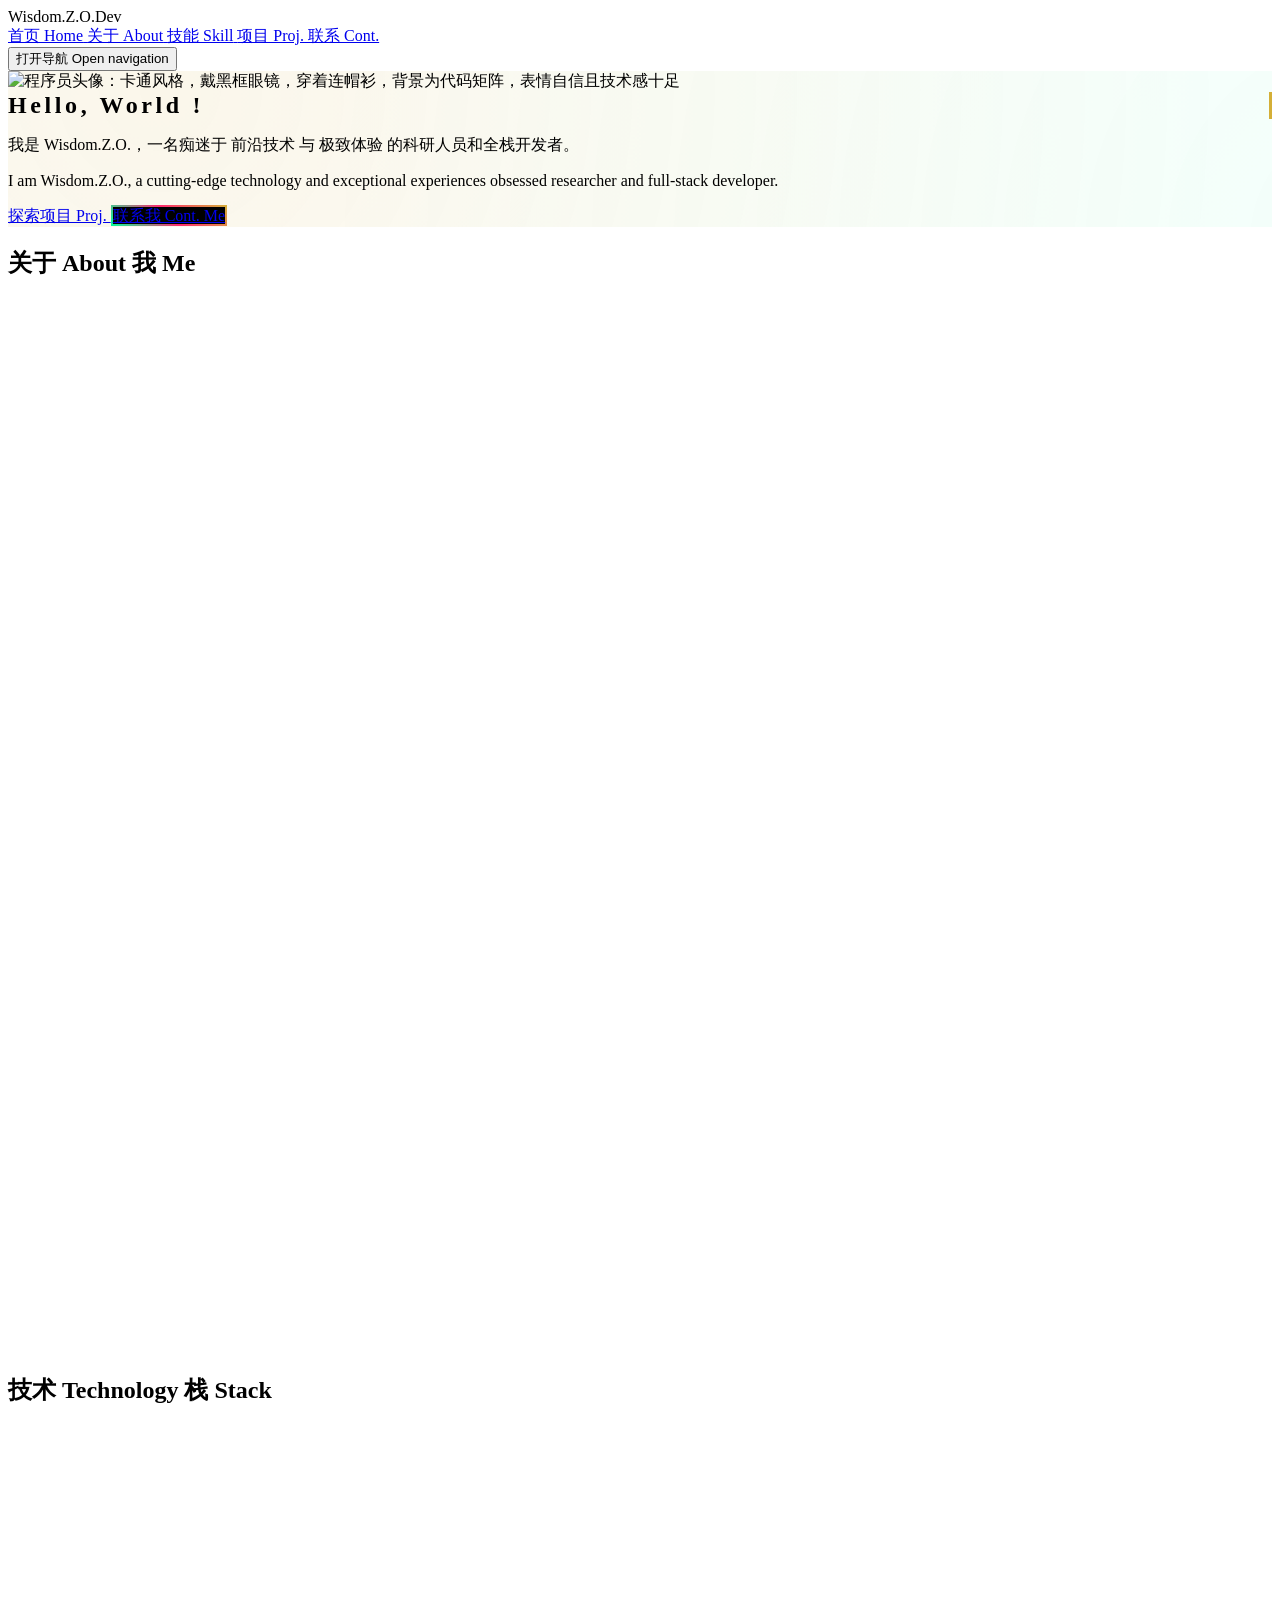
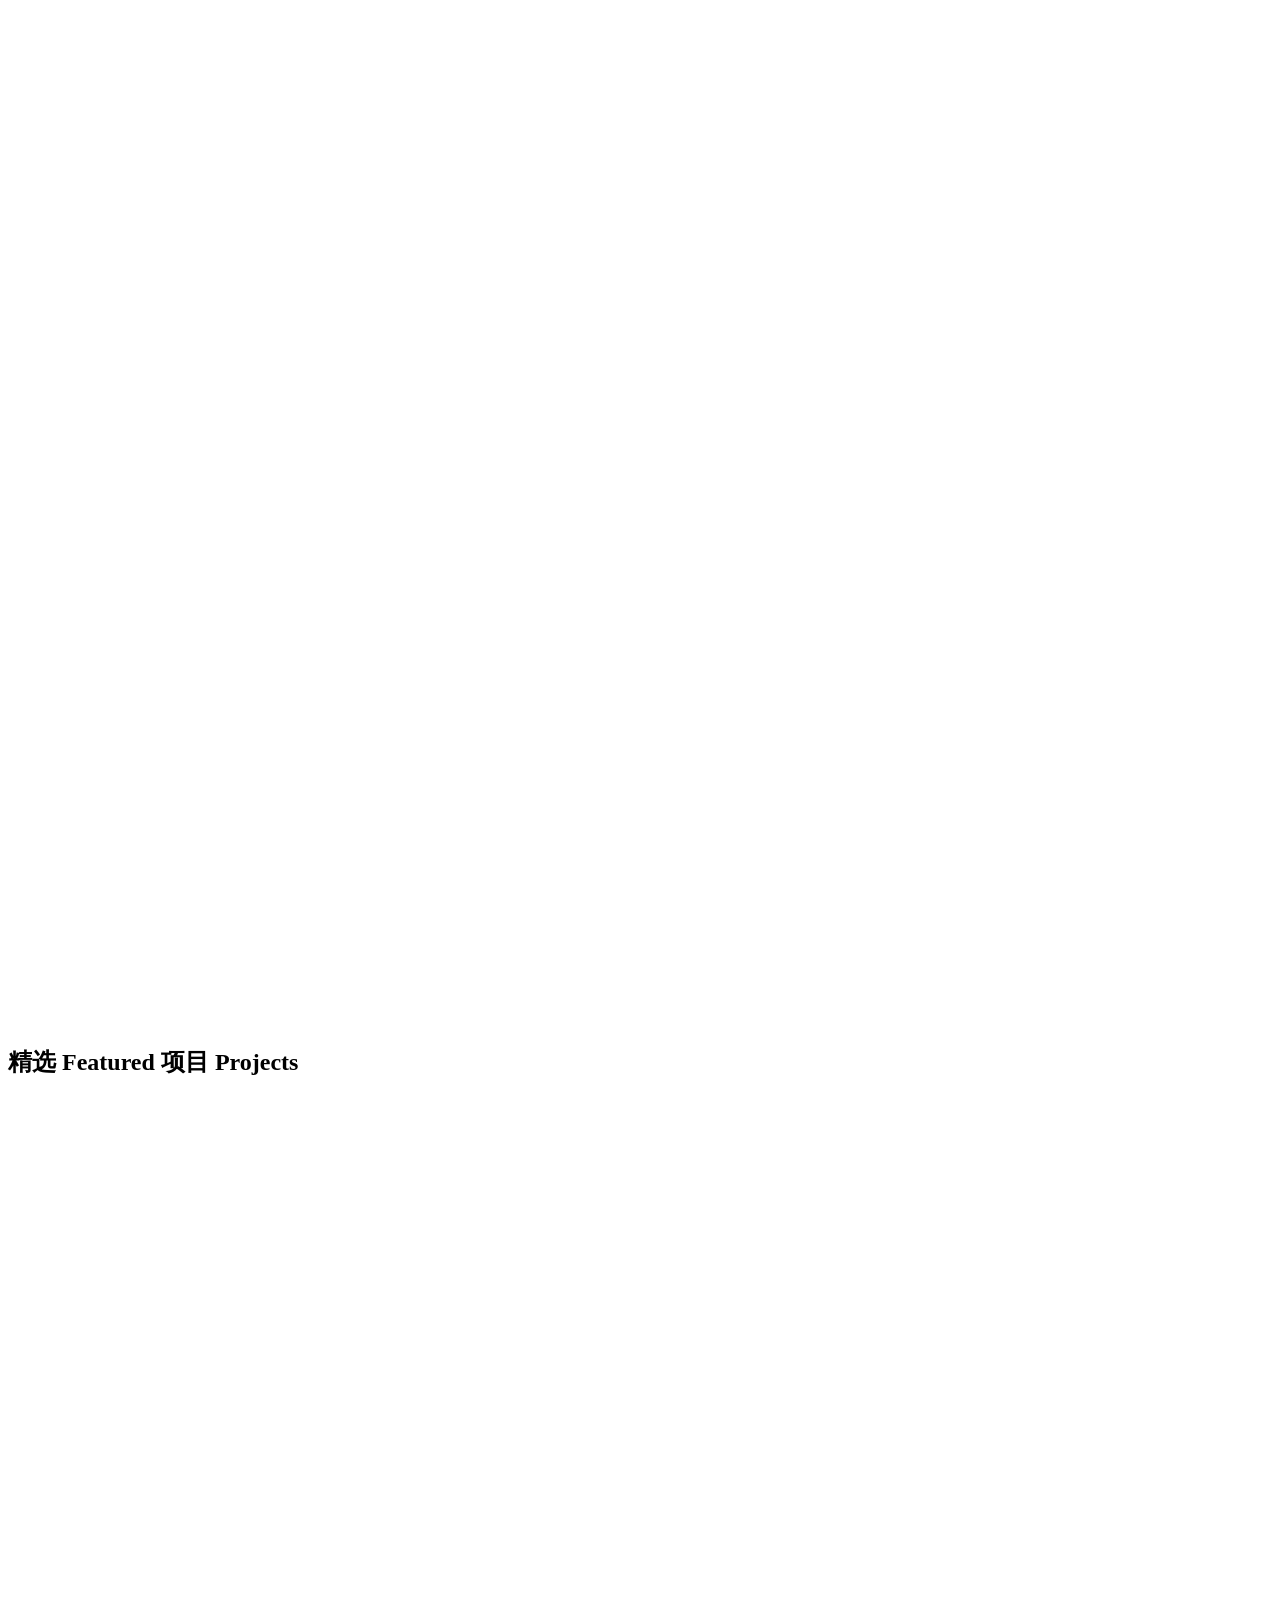
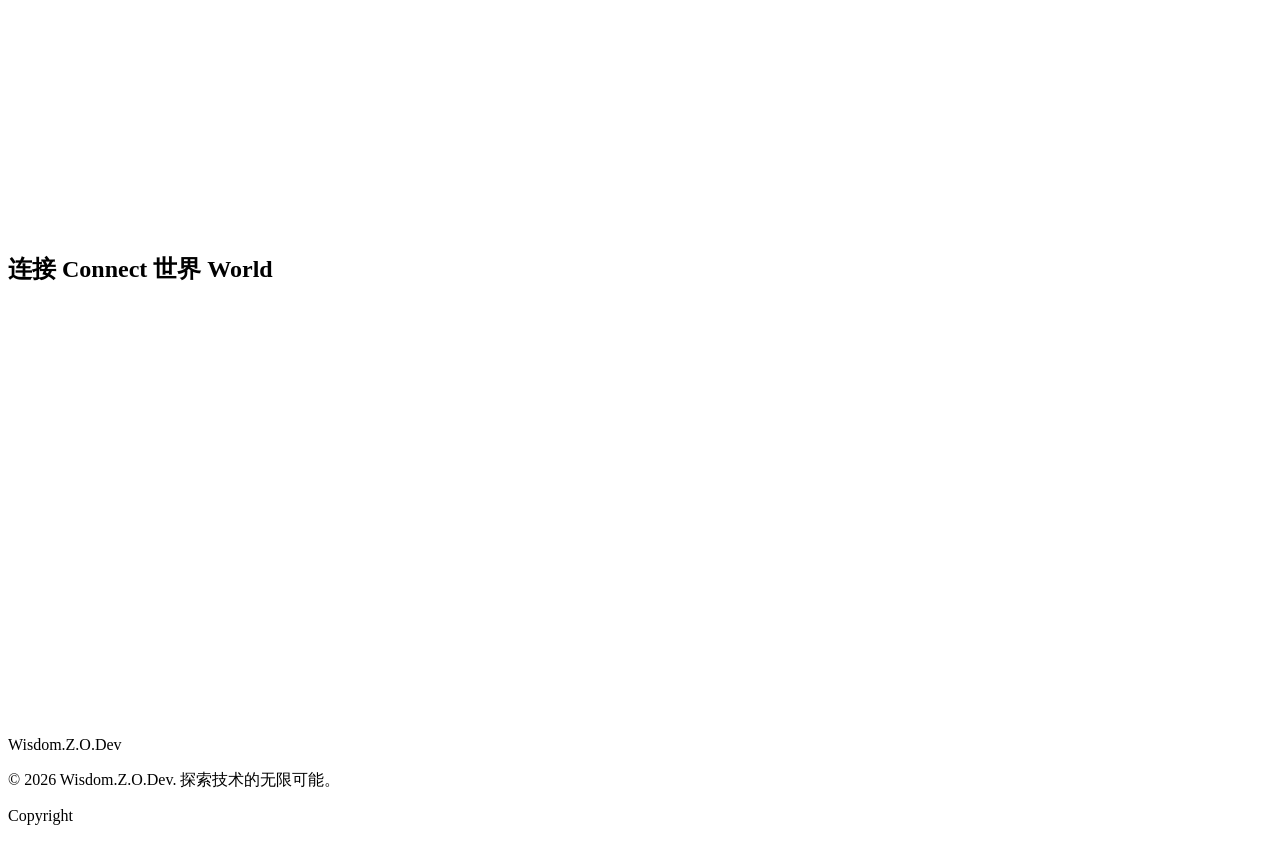
==== commit 213dbdea: "Add mobile navigation and mailto contact flow" ====
--- a/index.html
+++ b/index.html
@@ -166,6 +166,16 @@
             top: 0;
             left: 0;
             z-index: -10;
+        }
+
+        #mobile-menu {
+            max-height: 0;
+            overflow: hidden;
+            transition: max-height 0.3s ease;
+        }
+
+        #mobile-menu.open {
+            max-height: 320px;
         }
 
         /* 自定义滚动条 */
@@ -222,9 +232,19 @@
                     <span class="absolute -bottom-1 left-0 w-0 h-0.5 bg-[#d4af37] group-hover:w-full transition-all duration-300"></span>
                 </a>
             </div>
-            <button id="theme-toggle" class="p-2 rounded-full bg-[#0a192f] text-[#d4af37] hover:bg-[#d4af37] hover:text-black transition-all duration-300">
-                <i class="fas fa-moon text-xl"></i>
+            <button id="mobile-menu-toggle" type="button" aria-controls="mobile-menu" aria-expanded="false" class="md:hidden p-2 rounded-full bg-[#0a192f] text-[#d4af37] hover:bg-[#d4af37] hover:text-black transition-all duration-300">
+                <i class="fas fa-bars text-xl"></i>
+                <span class="sr-only">打开导航 Open navigation</span>
             </button>
+        </div>
+        <div id="mobile-menu" class="md:hidden border-t border-gray-800 bg-black/95">
+            <div class="container mx-auto px-6 py-4 grid gap-4">
+                <a href="#hero" class="mobile-nav-link text-white hover:text-[#d4af37] transition-colors duration-300">首页 Home</a>
+                <a href="#about" class="mobile-nav-link text-white hover:text-[#d4af37] transition-colors duration-300">关于 About</a>
+                <a href="#skills" class="mobile-nav-link text-white hover:text-[#d4af37] transition-colors duration-300">技能 Skill</a>
+                <a href="#projects" class="mobile-nav-link text-white hover:text-[#d4af37] transition-colors duration-300">项目 Proj.</a>
+                <a href="#contact" class="mobile-nav-link text-white hover:text-[#d4af37] transition-colors duration-300">联系 Cont.</a>
+            </div>
         </div>
     </nav>
 
@@ -574,25 +594,15 @@
                             <span class="px-3 py-1 bg-[#00ff9d]/10 text-[#00ff9d] rounded-full text-sm">TensorFlow.js</span>
                         </div>
                         <div class="opacity-0 group-hover:opacity-100 translate-y-4 group-hover:translate-y-0 transition-all duration-500">
-                            <button 
-                                type="button"
-                                onclick="checkPasswordAndRedirect_GUI()"
+                            <a 
+                                href="https://wisdomzo.github.io/GUI/"
+                                rel="noopener noreferrer"
+                                target="_blank"
                                 class="inline-flex items-center px-6 py-3 bg-gradient-to-r from-[#00ff9d] to-[#0a192f] text-white font-bold rounded-full hover:scale-105 transition-transform duration-300">
-                                查看详情 Details
-                                <i class="fas fa-arrow-right ml-2"></i>
-                            </button>
-                        </div>
-                        <script>
-                            function checkPasswordAndRedirect_GUI() {
-                                const correctPassword = "mimo";
-                                const inputPassword = prompt("Please enter the password:", "");
-                                if (inputPassword === correctPassword) {
-                                    window.open('https://wisdomzo.github.io/GUI/', '_blank');
-                                } else if(inputPassword !== null) { 
-                                    alert("Password is incorrect!");
-                                }
-                            }
-                        </script>
+                                打开演示 Live Demo
+                                <i class="fas fa-arrow-up-right-from-square ml-2"></i>
+                            </a>
+                        </div>
                     </div>
                 </div>
 
@@ -604,19 +614,19 @@
                                 <i class="fas fa-robot text-[#ff2a6d] text-xl"></i>
                             </div>
                             <div>
-                                <h3 class="text-2xl font-bold text-white">3D数字化校园</h3>
-                                <p class="text-gray-400">3D Digital Campus</p>
+                                <h3 class="text-2xl font-bold text-white">3D数字化空间环境</h3>
+                                <p class="text-gray-400">3D Digital Spatial Environment</p>
                             </div>
                         </div>
                         <p class="text-gray-300 mb-6">
-                            基于前沿3D高斯溅射（3DGS）技术重构的数字孪生校园，打破虚拟与现实的边界。
+                            基于前沿3D高斯溅射（3DGS）技术重构的数字孪生空间环境，打破虚拟与现实的边界。
                             支持第一人称沉浸式漫游体验，用户可自由探索每一处建筑细节与空间光影。
-                            旨在让每一位体验者身临其境地感受数字孪生技术带来的奇迹，在比特与原子的交融中，预见未来校园的无限可能。
+                            旨在让每一位体验者身临其境地感受数字孪生技术带来的奇迹，在比特与原子的交融中，预见未来空间环境的无限可能。
                         </p>
                         <p class="text-gray-300 mb-6">
-                            A digital twin campus rebuilt with cutting-edge 3D Gaussian Splatting (3DGS) technology, breaking the boundary between virtual and reality.
+                            A digital twin spatial environment rebuilt with cutting-edge 3D Gaussian Splatting (3DGS) technology, breaking the boundary between virtual and reality.
                             Supports first-person immersive walkthrough experience, allowing users to freely explore every architectural detail and spatial lighting effect.
-                            Designed to let every user experience the miracle of digital twin technology firsthand, foreseeing the infinite possibilities of future campuses in the fusion of bits and atoms.
+                            Designed to let every user experience the miracle of digital twin technology firsthand, foreseeing the infinite possibilities of future spatial environment in the fusion of bits and atoms.
                         </p>
                         <div class="flex flex-wrap gap-3 mb-8">
                             <span class="px-3 py-1 bg-[#ff2a6d]/10 text-[#ff2a6d] rounded-full text-sm">3DGS</span>
@@ -624,25 +634,15 @@
                             <span class="px-3 py-1 bg-[#ff2a6d]/10 text-[#ff2a6d] rounded-full text-sm">Three.js</span>
                         </div>
                         <div class="opacity-0 group-hover:opacity-100 translate-y-4 group-hover:translate-y-0 transition-all duration-500">
-                            <button 
-                                type="button"
-                                onclick="checkPasswordAndRedirect_3D()"
+                            <a 
+                                href="https://wisdomzo.github.io/3dgs-demo/"
+                                rel="noopener noreferrer"
+                                target="_blank"
                                 class="inline-flex items-center px-6 py-3 bg-gradient-to-r from-[#ff2a6d] to-[#0a192f] text-white font-bold rounded-full hover:scale-105 transition-transform duration-300">
-                                查看详情 Details
-                                <i class="fas fa-arrow-right ml-2"></i>
-                            </button>
-                        </div>
-                        <script>
-                            function checkPasswordAndRedirect_3D() {
-                                const correctPassword = "mimo";
-                                const inputPassword = prompt("Please enter the password:", "");
-                                if (inputPassword === correctPassword) {
-                                    window.open('https://wisdomzo.github.io/3dgs-demo/', '_blank');
-                                } else if(inputPassword !== null) { 
-                                    alert("Password is incorrect!");
-                                }
-                            }
-                        </script>
+                                打开演示 Live Demo
+                                <i class="fas fa-arrow-up-right-from-square ml-2"></i>
+                            </a>
+                        </div>
                     </div>
                 </div>
 
@@ -671,14 +671,10 @@
                             <span class="px-3 py-1 bg-[#d4af37]/10 text-[#d4af37] rounded-full text-sm">TensorFlow.js</span>
                         </div>
                         <div class="opacity-0 group-hover:opacity-100 translate-y-4 group-hover:translate-y-0 transition-all duration-500">
-                            <a 
-                                href="#"
-                                rel="noopener noreferrer"
-                                target="_blank"
-                                class="inline-flex items-center px-6 py-3 bg-gradient-to-r from-[#d4af37] to-[#0a192f] text-white font-bold rounded-full hover:scale-105 transition-transform duration-300">
-                                查看详情 Details
-                                <i class="fas fa-arrow-right ml-2"></i>
-                            </a>
+                            <span class="inline-flex items-center px-6 py-3 bg-[#0a192f] text-[#d4af37] font-bold rounded-full border border-[#d4af37]/60">
+                                资料整理中 Coming Soon
+                                <i class="fas fa-clock ml-2"></i>
+                            </span>
                         </div>
                     </div>
                 </div>
@@ -705,7 +701,7 @@
                         </div>
                     </a>
                     
-                    <a href="#" class="group relative p-6 bg-[#0a192f] rounded-xl border border-gray-800 hover:border-white hover:bg-white/10 transition-all duration-300 transform hover:-translate-y-2 slide-in">
+                    <a href="mailto:wisdomzo@dev.com" class="group relative p-6 bg-[#0a192f] rounded-xl border border-gray-800 hover:border-white hover:bg-white/10 transition-all duration-300 transform hover:-translate-y-2 slide-in">
                         <div class="text-center">
                             <i class="fas fa-envelope text-4xl text-white group-hover:text-white mb-4"></i>
                             <p class="font-bold text-white">Email</p>
@@ -715,30 +711,31 @@
                 </div>
                 
                 <div class="bg-[#0a192f] rounded-2xl p-8 border border-gray-800 neon-border slide-in">
-                    <h3 class="text-2xl font-bold text-white mb-6 text-center">发送消息 Sent Message</h3>
+                    <h3 class="text-2xl font-bold text-white mb-6 text-center">发送邮件 Send Email</h3>
                     <form id="contact-form" class="space-y-6">
                         <div class="grid md:grid-cols-2 gap-6">
                             <div>
-                                <label class="block text-gray-400 mb-2">姓名 Name</label>
-                                <input type="text" class="w-full px-4 py-3 bg-black/50 border border-gray-800 rounded-lg text-white focus:border-[#d4af37] focus:outline-none transition-colors" placeholder="你的名字 Your Name">
+                                <label for="contact-name" class="block text-gray-400 mb-2">姓名 Name</label>
+                                <input id="contact-name" name="name" type="text" required class="w-full px-4 py-3 bg-black/50 border border-gray-800 rounded-lg text-white focus:border-[#d4af37] focus:outline-none transition-colors" placeholder="你的名字 Your Name">
                             </div>
                             <div>
-                                <label class="block text-gray-400 mb-2">邮箱 Email</label>
-                                <input type="email" class="w-full px-4 py-3 bg-black/50 border border-gray-800 rounded-lg text-white focus:border-[#00ff9d] focus:outline-none transition-colors" placeholder="your@email.com">
+                                <label for="contact-email" class="block text-gray-400 mb-2">邮箱 Email</label>
+                                <input id="contact-email" name="email" type="email" required class="w-full px-4 py-3 bg-black/50 border border-gray-800 rounded-lg text-white focus:border-[#00ff9d] focus:outline-none transition-colors" placeholder="your@email.com">
                             </div>
                         </div>
                         <div>
-                            <label class="block text-gray-400 mb-2">主题 Title</label>
-                            <input type="text" class="w-full px-4 py-3 bg-black/50 border border-gray-800 rounded-lg text-white focus:border-[#ff2a6d] focus:outline-none transition-colors" placeholder="消息主题 Message Title">
+                            <label for="contact-subject" class="block text-gray-400 mb-2">主题 Title</label>
+                            <input id="contact-subject" name="subject" type="text" required class="w-full px-4 py-3 bg-black/50 border border-gray-800 rounded-lg text-white focus:border-[#ff2a6d] focus:outline-none transition-colors" placeholder="消息主题 Message Title">
                         </div>
                         <div>
-                            <label class="block text-gray-400 mb-2">消息 Message</label>
-                            <textarea rows="5" class="w-full px-4 py-3 bg-black/50 border border-gray-800 rounded-lg text-white focus:border-[#d4af37] focus:outline-none transition-colors" placeholder="输入你的消息... Input your message ..."></textarea>
+                            <label for="contact-message" class="block text-gray-400 mb-2">消息 Message</label>
+                            <textarea id="contact-message" name="message" rows="5" required class="w-full px-4 py-3 bg-black/50 border border-gray-800 rounded-lg text-white focus:border-[#d4af37] focus:outline-none transition-colors" placeholder="输入你的消息... Input your message ..."></textarea>
                         </div>
                         <button type="submit" class="w-full py-4 bg-gradient-to-r from-[#d4af37] to-[#f9d423] text-black font-bold rounded-lg hover:scale-[1.02] transition-transform duration-300 text-lg">
-                            发送消息 Sent Message
+                            打开邮件客户端 Open Mail
                             <i class="fas fa-paper-plane ml-2"></i>
                         </button>
+                        <p class="text-sm text-gray-500 text-center">表单会打开你的默认邮件客户端，方便确认内容后发送。This opens your mail app so you can review before sending.</p>
                     </form>
                 </div>
             </div>
@@ -839,9 +836,11 @@
                     if (entry.isIntersecting) {
                         const width = entry.target.style.width;
                         entry.target.style.width = '0%';
-                        setTimeout(() => {
-                            entry.target.style.width = width;
-                        }, 300);
+                        requestAnimationFrame(() => {
+                            requestAnimationFrame(() => {
+                                entry.target.style.width = width;
+                            });
+                        });
                     }
                 });
             }, { threshold: 0.5 });
@@ -850,50 +849,33 @@
                 progressObserver.observe(bar);
             });
 
-            // 主题切换
-            const themeToggle = document.getElementById('theme-toggle');
-            const themeIcon = themeToggle.querySelector('i');
-            themeToggle.addEventListener('click', () => {
-                document.body.classList.toggle('bg-white');
-                document.body.classList.toggle('text-gray-900');
-                document.body.classList.toggle('bg-black');
-                document.body.classList.toggle('text-gray-300');
-                
-                if (themeIcon.classList.contains('fa-moon')) {
-                    themeIcon.classList.remove('fa-moon');
-                    themeIcon.classList.add('fa-sun');
-                    themeToggle.classList.remove('bg-[#0a192f]', 'text-[#d4af37]');
-                    themeToggle.classList.add('bg-[#d4af37]', 'text-black');
-                } else {
-                    themeIcon.classList.remove('fa-sun');
-                    themeIcon.classList.add('fa-moon');
-                    themeToggle.classList.remove('bg-[#d4af37]', 'text-black');
-                    themeToggle.classList.add('bg-[#0a192f]', 'text-[#d4af37]');
-                }
+            // 移动端导航
+            const mobileMenuToggle = document.getElementById('mobile-menu-toggle');
+            const mobileMenu = document.getElementById('mobile-menu');
+            const mobileMenuIcon = mobileMenuToggle.querySelector('i');
+            mobileMenuToggle.addEventListener('click', () => {
+                const isOpen = mobileMenu.classList.toggle('open');
+                mobileMenuToggle.setAttribute('aria-expanded', String(isOpen));
+                mobileMenuIcon.classList.toggle('fa-bars', !isOpen);
+                mobileMenuIcon.classList.toggle('fa-xmark', isOpen);
             });
 
             // 表单提交
             document.getElementById('contact-form').addEventListener('submit', function(e) {
                 e.preventDefault();
-                const submitBtn = this.querySelector('button[type="submit"]');
-                const originalText = submitBtn.innerHTML;
-                
-                submitBtn.innerHTML = `<i class="fas fa-spinner fa-spin"></i> 发送中...`;
-                submitBtn.disabled = true;
-                
-                setTimeout(() => {
-                    submitBtn.innerHTML = `<i class="fas fa-check"></i> 发送成功!`;
-                    submitBtn.classList.remove('from-[#d4af37]', 'to-[#f9d423]');
-                    submitBtn.classList.add('from-[#00ff9d]', 'to-[#0a192f]', 'text-white');
-                    
-                    setTimeout(() => {
-                        submitBtn.innerHTML = originalText;
-                        submitBtn.disabled = false;
-                        submitBtn.classList.remove('from-[#00ff9d]', 'to-[#0a192f]', 'text-white');
-                        submitBtn.classList.add('from-[#d4af37]', 'to-[#f9d423]', 'text-black');
-                        this.reset();
-                    }, 2000);
-                }, 1500);
+                const formData = new FormData(this);
+                const name = formData.get('name');
+                const email = formData.get('email');
+                const subject = formData.get('subject');
+                const message = formData.get('message');
+                const body = [
+                    `Name: ${name}`,
+                    `Email: ${email}`,
+                    '',
+                    String(message)
+                ].join('\n');
+                const mailto = `mailto:wisdomzo@dev.com?subject=${encodeURIComponent(String(subject))}&body=${encodeURIComponent(body)}`;
+                window.location.href = mailto;
             });
 
             // 平滑滚动
@@ -912,7 +894,16 @@
                     }
                 });
             });
+
+            document.querySelectorAll('.mobile-nav-link').forEach(link => {
+                link.addEventListener('click', () => {
+                    mobileMenu.classList.remove('open');
+                    mobileMenuToggle.setAttribute('aria-expanded', 'false');
+                    mobileMenuIcon.classList.add('fa-bars');
+                    mobileMenuIcon.classList.remove('fa-xmark');
+                });
+            });
         });
     </script>
 </body>
-</html>+</html>
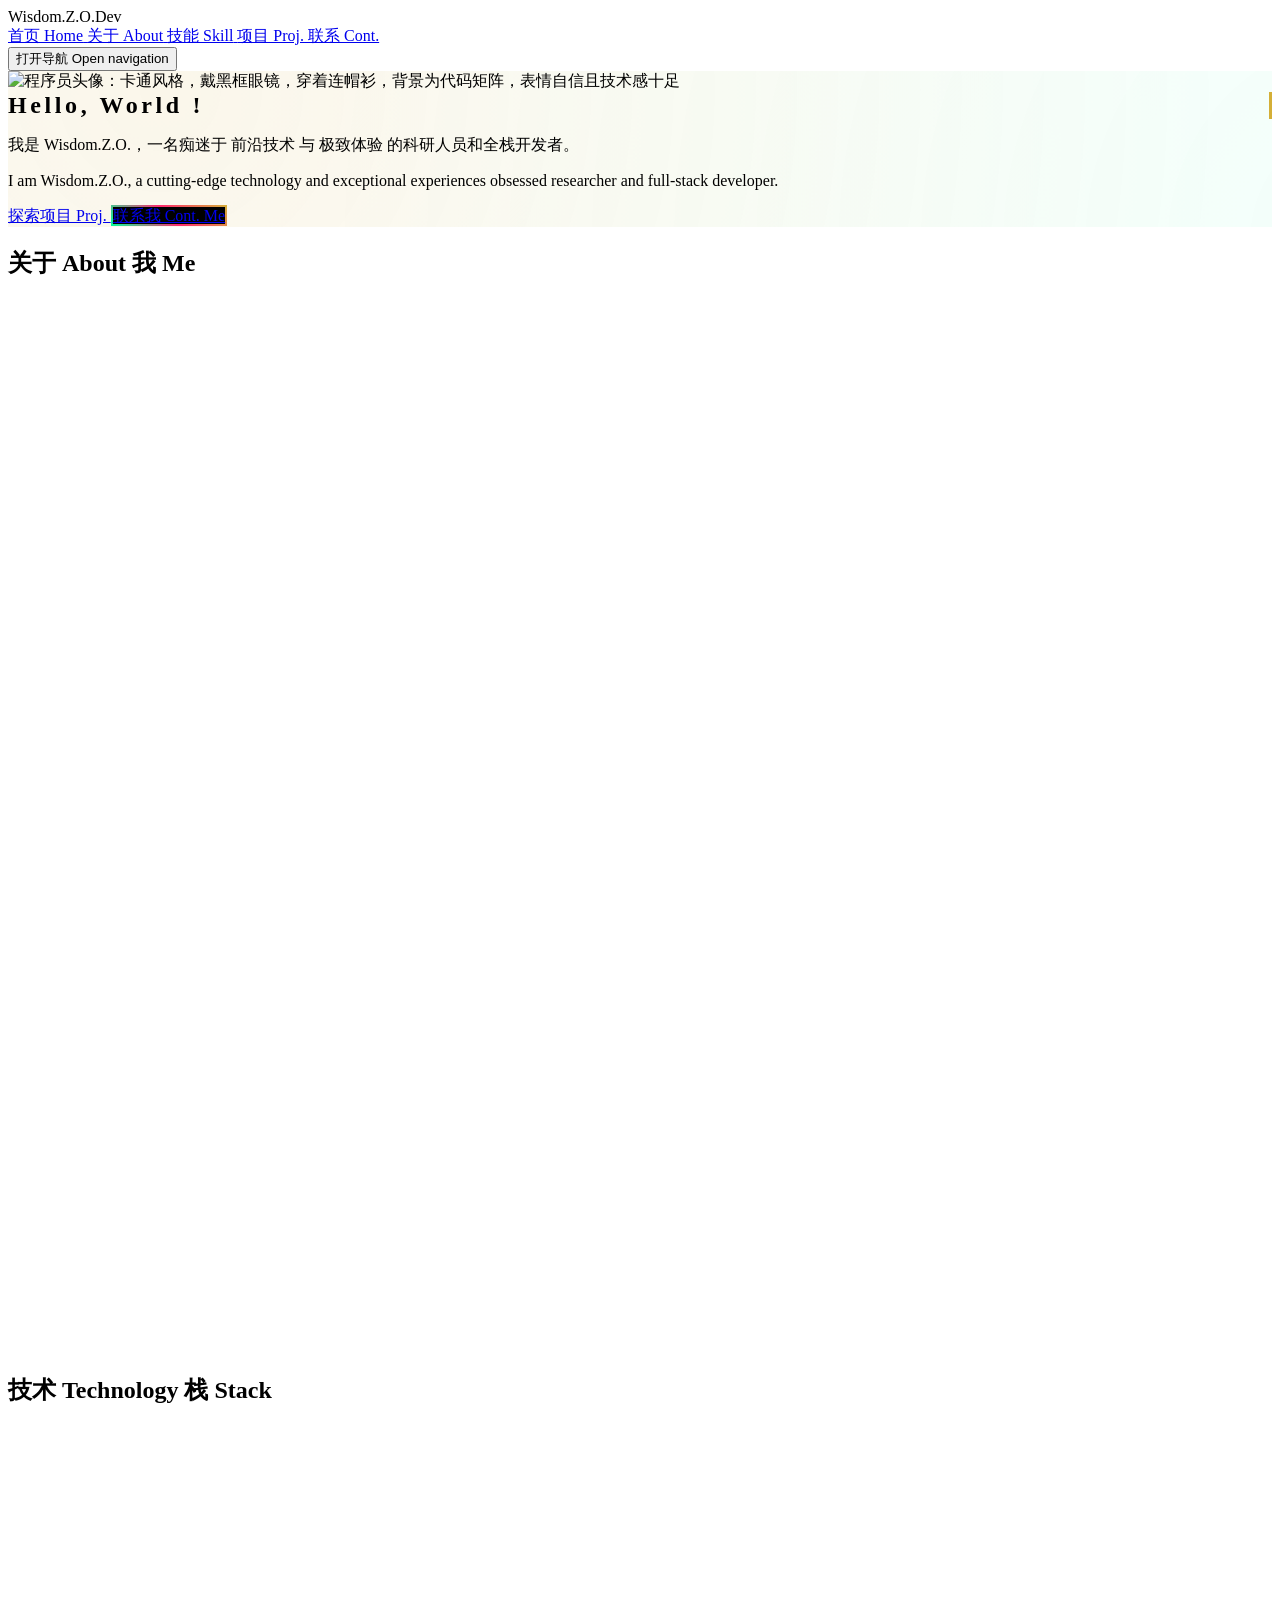
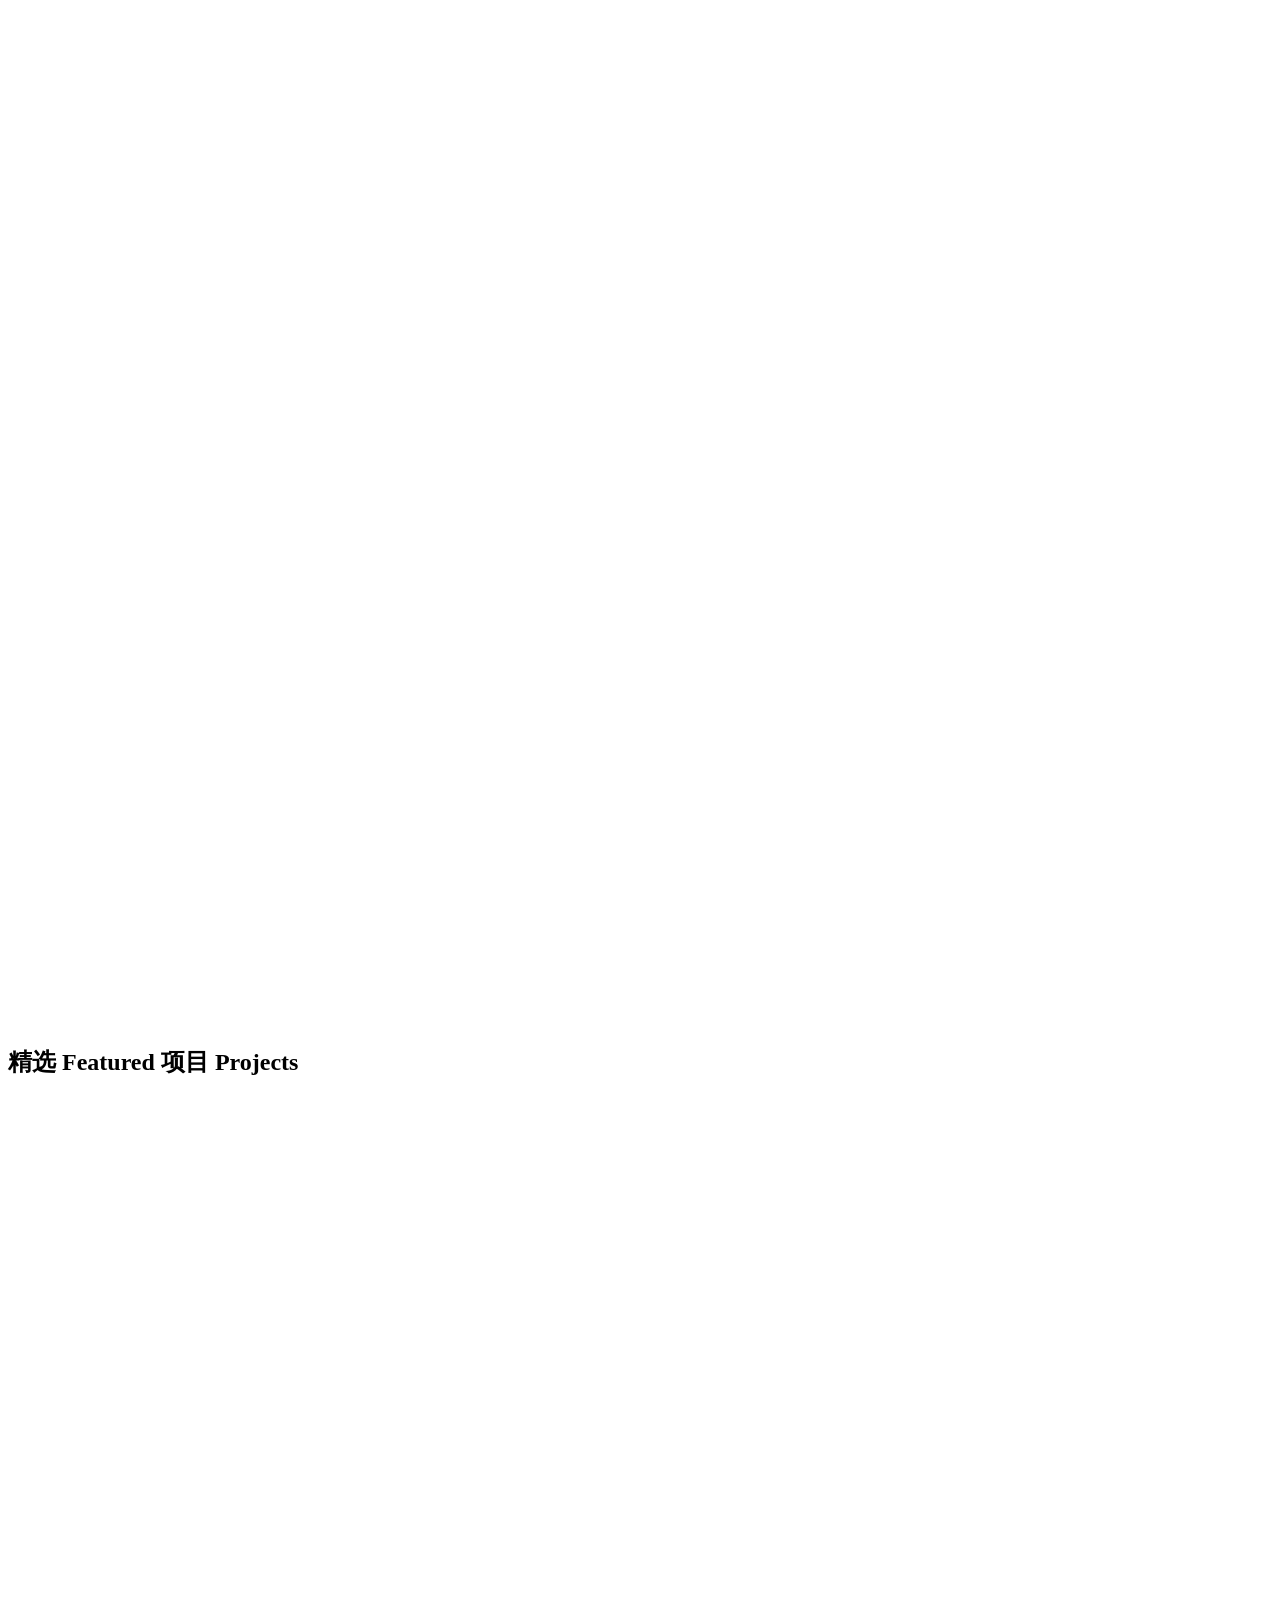
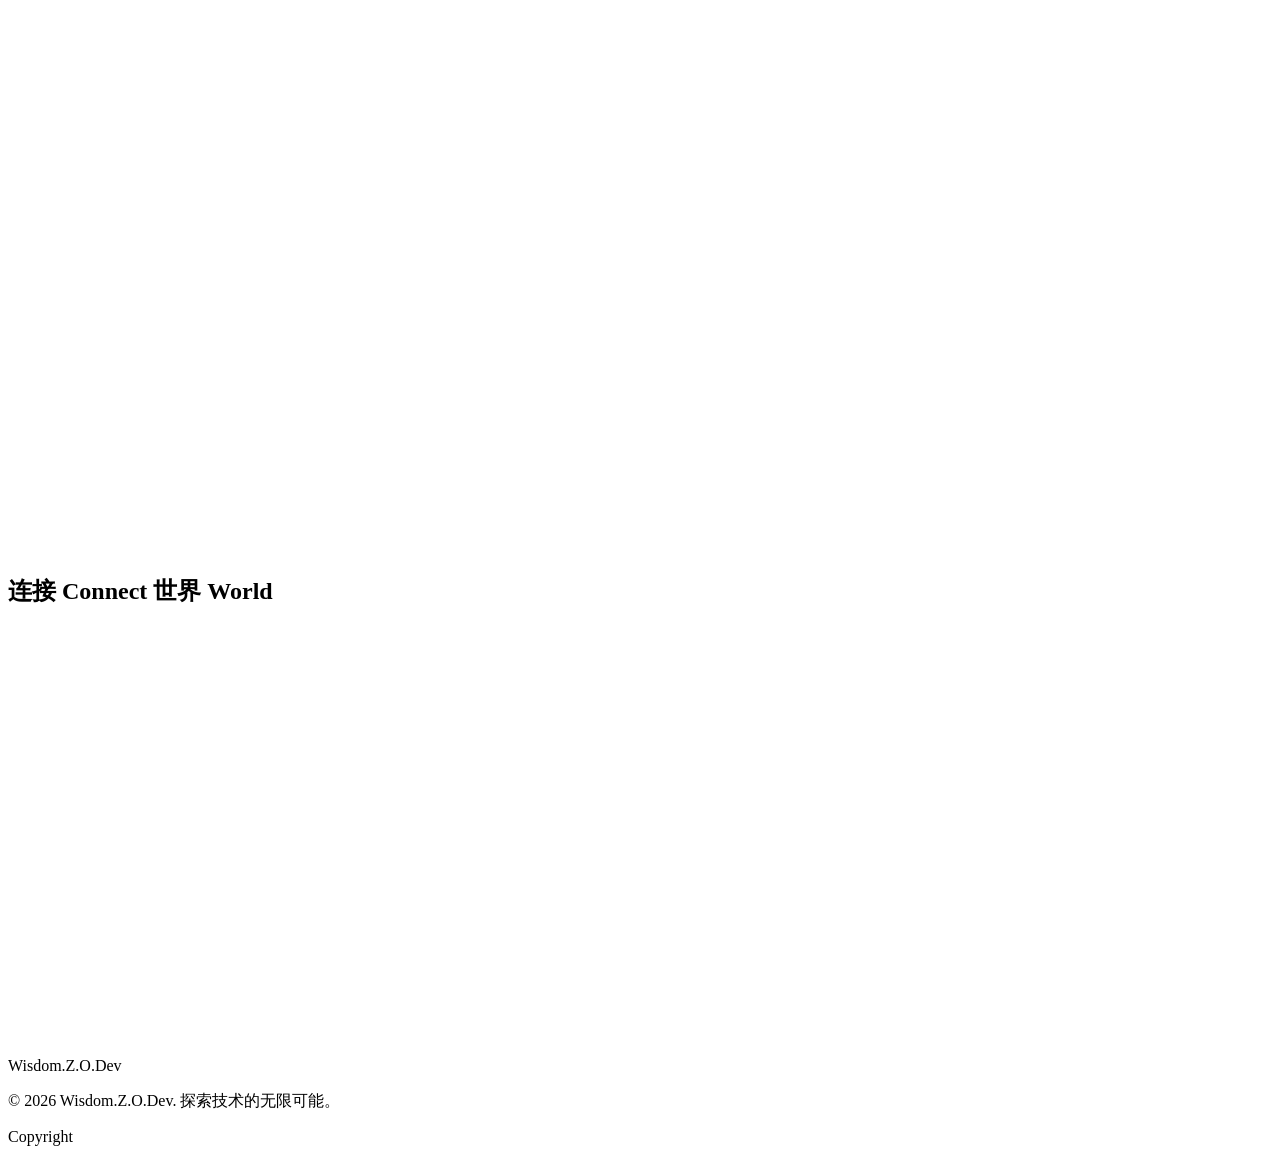
==== commit 54007722: "v1.0, 初版" ====
--- a/index.html
+++ b/index.html
@@ -678,6 +678,44 @@
                         </div>
                     </div>
                 </div>
+
+                <div class="group relative overflow-hidden rounded-2xl border border-gray-800 hover:border-[#00e5ff] transition-all duration-500 slide-in">
+                    <div class="absolute inset-0 bg-gradient-to-br from-[#00e5ff]/20 to-transparent opacity-0 group-hover:opacity-100 transition-opacity duration-500"></div>
+                    <div class="p-8 relative z-10">
+                        <div class="flex items-center mb-6">
+                            <div class="w-12 h-12 rounded-lg bg-[#00e5ff]/10 flex items-center justify-center mr-4">
+                                <i class="fas fa-circle-nodes text-[#00e5ff] text-xl"></i>
+                            </div>
+                            <div>
+                                <h3 class="text-2xl font-bold text-white">未来 IoT 无线通信展望</h3>
+                                <p class="text-gray-400">Future IoT Wireless Communication Outlook</p>
+                            </div>
+                        </div>
+                        <p class="text-gray-300 mb-6">
+                            以可交互的宇宙图谱形式，全景呈现我对未来 IoT 无线通信的前瞻构想。图谱采用三层嵌套架构，逐层深入。第一层：项目总体，涉及低速率无线通信、语义通信、AI 驱动型电波仿真平台。第二层：平台核心，涉及 AI 驱动型电波仿真平台的核心 ASSET，涵盖联邦迁移学习、地理空间聚类、区域知识加权融合、3DGS/UE5 渲染、实测数据校准等。第三层：ASSET 框架，涉及 URAS 主动采样、主动更新、知识融合。点击任一发光节点，即可逐层向下探索，直观理解科研项目的模块构成与彼此关联。<br>
+                        </p>
+                        <p class="text-gray-300 mb-6">
+                            Presented as an interactive cosmic map, this project visualizes my vision for future IoT wireless communications. The map adopts a three-layer nested architecture that deepens level by level. Layer 1: Project Overview, low-rate wireless communication, semantic communication, and the AI-driven radio wave simulation platform. Layer 2: Platform Core, ASSET, the core of the AI-driven radio wave simulation platform, covering federated transfer learning, geo-spatial clustering, regional knowledge-weighted fusion, 3DGS/UE5 rendering, measured-data calibration, and more. Layer 3: ASSET Framework, URAS active sampling, active update, and knowledge fusion. Click any glowing node to dive deeper level by level and intuitively understand the module composition and interconnections of the research project.<br>
+                        </p>
+                        <div class="flex flex-wrap gap-3 mb-8">
+                            <span class="px-3 py-1 bg-[#00e5ff]/10 text-[#00e5ff] rounded-full text-sm">ASSET</span>
+                            <span class="px-3 py-1 bg-[#00e5ff]/10 text-[#00e5ff] rounded-full text-sm">Transfer Learning</span>
+                            <span class="px-3 py-1 bg-[#00e5ff]/10 text-[#00e5ff] rounded-full text-sm">3DGS</span>
+                            <span class="px-3 py-1 bg-[#00e5ff]/10 text-[#00e5ff] rounded-full text-sm">UE5</span>
+                            <span class="px-3 py-1 bg-[#00e5ff]/10 text-[#00e5ff] rounded-full text-sm">Federated Learning</span>
+                        </div>
+                        <div class="opacity-0 group-hover:opacity-100 translate-y-4 group-hover:translate-y-0 transition-all duration-500">
+                            <a 
+                                href="asset_cosmic_map.html"
+                                rel="noopener noreferrer"
+                                target="_blank"
+                                class="inline-flex items-center px-6 py-3 bg-gradient-to-r from-[#00e5ff] to-[#0a192f] text-white font-bold rounded-full hover:scale-105 transition-transform duration-300">
+                                打开项目地图 Open Cosmic Map
+                                <i class="fas fa-arrow-up-right-from-square ml-2"></i>
+                            </a>
+                        </div>
+                    </div>
+                </div>
             </div>
         </div>
     </section>
